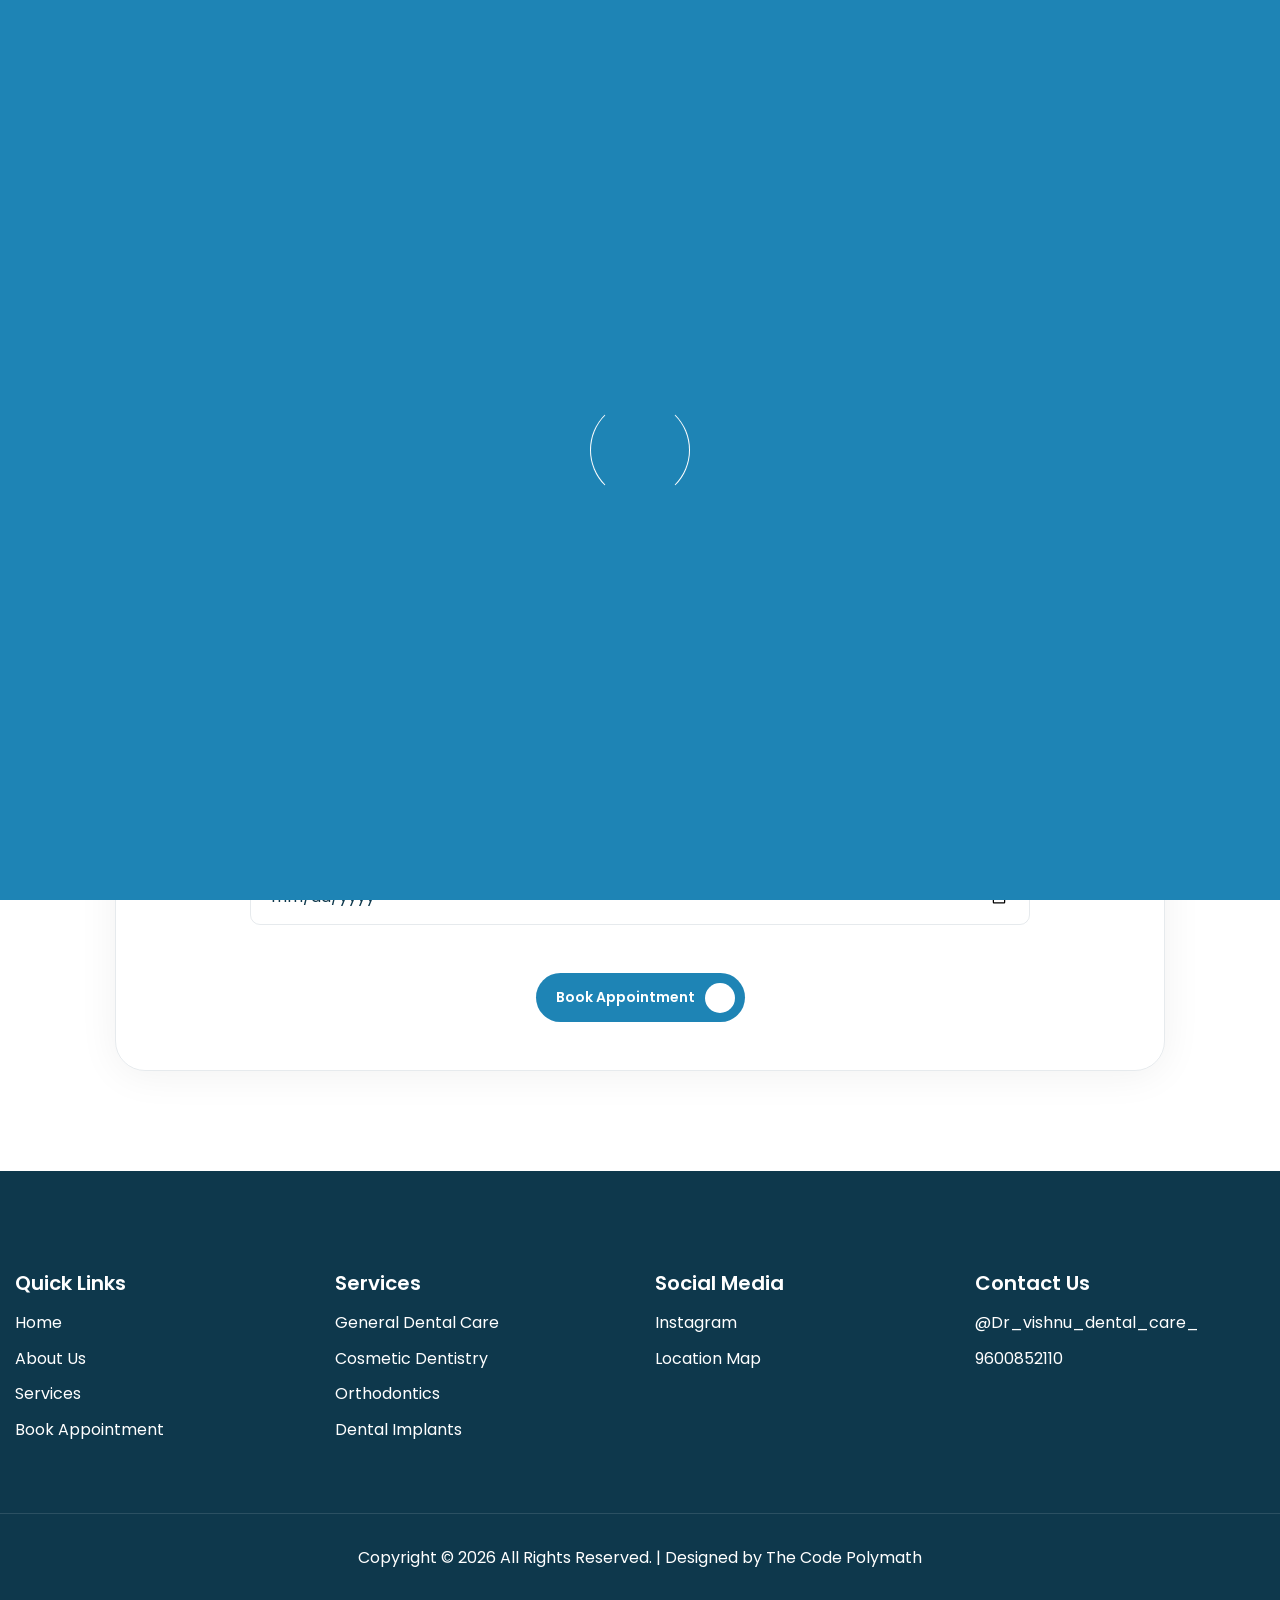
==== appointment.html @ 9f048ac0 "Add files via upload" ====
<!DOCTYPE html>
<html lang="zxx">

<head>
    <!-- Meta -->
    <meta charset="utf-8">
    <meta http-equiv="X-UA-Compatible" content="IE=edge">
    <meta name="viewport" content="width=device-width, initial-scale=1.0">
    <meta name="description" content="">
    <meta name="keywords" content="">
    <meta name="author" content="Awaiken">
    <!-- Page Title -->
    <title>Dr Vishnu Dental Care</title>
    <!-- Favicon Icon -->
    <link rel="shortcut icon" type="image/x-icon" href="images/favicon.png">
    <!-- Google Fonts Css-->
    <link rel="preconnect" href="https://fonts.googleapis.com">
    <link rel="preconnect" href="https://fonts.gstatic.com" crossorigin="">
    <link href="https://fonts.googleapis.com/css2?family=Poppins:wght@100;200;300;400;500;600;700;800&amp;display=swap"
        rel="stylesheet">
    <!-- Bootstrap Css -->
    <link href="css/bootstrap.min.css" rel="stylesheet" media="screen">
    <!-- SlickNav Css -->
    <link href="css/slicknav.min.css" rel="stylesheet">
    <!-- Swiper Css -->
    <link rel="stylesheet" href="css/swiper-bundle.min.css">
    <!-- Font Awesome Icon Css-->
    <link href="css/all.css" rel="stylesheet" media="screen">
    <!-- Animated Css -->
    <link href="css/animate.css" rel="stylesheet">
    <!-- Magnific Popup Core Css File -->
    <link rel="stylesheet" href="css/magnific-popup.css">
    <!-- Mouse Cursor Css File -->
    <link rel="stylesheet" href="css/mousecursor.css">
    <!-- Main Custom Css -->
    <link href="css/custom.css" rel="stylesheet" media="screen">
</head>

<body>

    <!-- Preloader Start -->
    <div class="preloader">
        <div class="loading-container">
            <div class="loading"></div>
            <div id="loading-icon"><img src="images/loader.svg" alt=""></div>
        </div>
    </div>
    <!-- Preloader End -->

    <!-- Header Start -->
    <header class="main-header">
        <div class="header-sticky">
            <nav class="navbar navbar-expand-lg">
                <div class="container">
                    <!-- Logo Start -->
                    <a class="navbar-brand" href="index-5.html">
                        <img src="images/logo.png" alt="Logo">
                    </a>
                    <!-- Logo End -->

                    <!-- Main Menu Start -->
                    <div class="collapse navbar-collapse main-menu">
                        <div class="nav-menu-wrapper">
                            <ul class="navbar-nav mr-auto" id="menu">
                                <li class="nav-item"><a class="nav-link" href="index-5.html">Home</a></li>
                                <li class="nav-item"><a class="nav-link" href="about.html">About Us</a></li>
                                <li class="nav-item"><a class="nav-link" href="service.html">Services</a></li>
                                <li class="nav-item"><a class="nav-link" href="gallery.html">Gallery</a></li>
                                <li class="nav-item"><a class="nav-link" href="contact.html">Contact Us</a></li>
                            </ul>
                        </div>
                        <!-- Let’s Start Button Start -->
                        <div class="header-btn d-inline-flex">
                            <a href="appointment.html" class="btn-default">Book Appointment</a>
                        </div>
                        <!-- Let’s Start Button End -->
                    </div>
                    <!-- Main Menu End -->
                    <div class="navbar-toggle"></div>
                </div>
            </nav>
            <div class="responsive-menu"></div>
        </div>
    </header>
    <!-- Header End -->

    <!-- Page Header Start -->
    <div class="page-header">
        <div class="container">
            <div class="row">
                <div class="col-lg-12">
                    <!-- Page Header Box Start -->
                    <div class="page-header-box">
                        <h1 class="text-anime-style-2" data-cursor="-opaque"><span>Make An</span> Appointment</h1>
                        <nav class="wow fadeInUp">
                            <ol class="breadcrumb">
                                <li class="breadcrumb-item"><a href="index-5.html">home</a></li>
                                <li class="breadcrumb-item active" aria-current="page">Make An Appointment</li>
                            </ol>
                        </nav>
                    </div>
                    <!-- Page Header Box End -->
                </div>
            </div>
        </div>
    </div>
    <!-- Page Header End -->

    <!-- Page Appointment Start -->
    <div class="page-book-appointment">
        <div class="container">
            <div class="book-appointment-form">
                <div class="row section-row">
                    <div class="col-lg-12">
                        <!-- Section Title Start -->
                        <div class="section-title">
                            <h3 class="wow fadeInUp">booking</h3>
                            <h2 class="text-anime-style-2" data-cursor="-opaque"><span>Book</span> Appointment</h2>
                        </div>
                        <!-- Section Title End -->
                    </div>
                </div>

                <div class="row">
                    <div class="col-lg-12">
                        <div class="appointment-form wow fadeInUp">
                            <!-- Form Start -->
                            <form id="appointmentForm" action="#" method="POST" data-toggle="validator">
                                <div class="row">
                                    <div class="form-group col-md-6 mb-4">
                                        <input type="text" name="name" class="form-control" id="name"
                                            placeholder="Enter Name" required="">
                                        <div class="help-block with-errors"></div>
                                    </div>

                                    <div class="form-group col-md-6 mb-4">
                                        <input type="email" name="email" class="form-control" id="email"
                                            placeholder="Enter Email" required="">
                                        <div class="help-block with-errors"></div>
                                    </div>

                                    <div class="form-group col-md-6 mb-4">
                                        <input type="text" name="phone" class="form-control" id="phone"
                                            placeholder="Phone Number" required="">
                                        <div class="help-block with-errors"></div>
                                    </div>

                                    <div class="form-group col-md-6 mb-4">
                                        <select name="services" class="form-control form-select" id="services"
                                            required="">
                                            <option value="" disabled="" selected="">select service</option>
                                            <option value="general_dental_care">general dental care</option>
                                            <option value="dental_implants">dental implants</option>
                                            <option value="cosmetic_dentistry">cosmetic dentistry</option>
                                            <option value="teeth_whitening">teeth whitening</option>
                                            <option value="pediatric_dental_care">pediatric dental care</option>
                                            <option value="advanced_oral_care">advanced oral care</option>
                                            <option value="comfort_dentistry">comfort dentistry</option>
                                            <option value="smile_renewal">smile renewal</option>
                                        </select>
                                        <div class="help-block with-errors"></div>
                                    </div>

                                    <div class="form-group col-md-12 mb-5">
                                        <input type="date" name="date" class="form-control" id="date" required="">
                                        <div class="help-block with-errors"></div>
                                    </div>

                                    <div class="col-md-12">
                                        <button type="submit" class="btn-default">book appointment</button>
                                        <div id="msgSubmit" class="h3 hidden"></div>
                                    </div>
                                </div>
                            </form>
                            <!-- Form End -->
                        </div>
                    </div>
                </div>
            </div>
        </div>
    </div>
    <!-- Page Appointment End -->





    <!-- Footer Start -->
    <footer class="main-footer">
        <div class="container">
            <div class="row">

                <!-- Quick Links -->
                <div class="col-lg-3 col-md-6">
                    <div class="footer-links">
                        <h3>Quick Links</h3>
                        <ul>
                            <li><a href="index-5.html">Home</a></li>
                            <li><a href="about.html">About Us</a></li>
                            <li><a href="service.html">Services</a></li>
                            <li><a href="appointment.html">Book Appointment</a></li>
                        </ul>
                    </div>
                </div>

                <!-- Services -->
                <div class="col-lg-3 col-md-6">
                    <div class="footer-links">
                        <h3>Services</h3>
                        <ul>
                            <li><a href="service.html">General Dental Care</a></li>
                            <li><a href="service.html">Cosmetic Dentistry</a></li>
                            <li><a href="service.html">Orthodontics</a></li>
                            <li><a href="service.html">Dental Implants</a></li>
                        </ul>
                    </div>
                </div>

                <!-- Social Media -->
                <div class="col-lg-3 col-md-6">
                    <div class="footer-links">
                        <h3>Social Media</h3>
                        <ul>
                            <li><a href="https://www.instagram.com/dr_vishnu_dental_care_/"
                                    target="_blank">Instagram</a></li>
                            <li><a href="https://www.google.com/maps/search/?api=1&query=12.84841838745575%2C80.20722357409325"
                                    target="_blank">Location Map</a></li>
                        </ul>
                    </div>
                </div>

                <!-- Contact -->
                <div class="col-lg-3 col-md-6">
                    <div class="footer-links">
                        <h3>Contact Us</h3>
                        <ul>
                            <li><a href="https://www.instagram.com/dr_vishnu_dental_care_/"
                                    target="_blank">@dr_vishnu_dental_care_</a></li>
                            <li><a href="tel:9600852110">9600852110</a></li>
                        </ul>
                    </div>
                </div>

            </div>


        </div>

        <!-- Footer Copyright Section Start -->
        <div class="footer-copyright">
            <div class="row">
                <div class="col-lg-12">
                    <!-- Footer Copyright Start -->
                    <div class="footer-copyright-text">
                        <p>Copyright © 2026 All Rights Reserved. | Designed by The Code Polymath</p>
                    </div>
                    <!-- Footer Copyright End -->
                </div>
            </div>
        </div>
        <!-- Footer Copyright Section End -->
        </div>
    </footer>
    <!-- Footer End -->

    <!-- Jquery Library File -->
    <script src="js/jquery-3.7.1.min.js"></script>
    <!-- Bootstrap js file -->
    <script src="js/bootstrap.min.js"></script>
    <!-- Validator js file -->
    <script src="js/validator.min.js"></script>
    <!-- SlickNav js file -->
    <script src="js/jquery.slicknav.js"></script>
    <!-- Swiper js file -->
    <script src="js/swiper-bundle.min.js"></script>
    <!-- Counter js file -->
    <script src="js/jquery.waypoints.min.js"></script>
    <script src="js/jquery.counterup.min.js"></script>
    <!-- Magnific js file -->
    <script src="js/jquery.magnific-popup.min.js"></script>
    <!-- SmoothScroll -->
    <script src="js/SmoothScroll.js"></script>
    <!-- Parallax js -->
    <script src="js/parallaxie.js"></script>
    <!-- MagicCursor js file -->
    <script src="js/gsap.min.js"></script>
    <script src="js/magiccursor.js"></script>
    <!-- Text Effect js file -->
    <script src="js/SplitText.js"></script>
    <script src="js/ScrollTrigger.min.js"></script>
    <!-- YTPlayer js File -->
    <script src="js/jquery.mb.YTPlayer.min.js"></script>
    <!-- Wow js file -->
    <script src="js/wow.js"></script>
    <!-- Main Custom js file -->
    <script src="js/function.js"></script>
    <script src="https://demo.awaikenthemes.com/assets/js/theme-panel.js"></script>

</body>

</html>
---- css/mousecursor.css ----
/*! normalize.css v7.0.0 | MIT License | github.com/necolas/normalize.css */
.cb-cursor {
	position: fixed;
	top: 0;
	left: 0;
	z-index: 150;
	contain: layout style size;
	pointer-events: none;
	will-change: transform;
	-webkit-transition: opacity 0.3s, color 0.4s;
	-o-transition: opacity 0.3s, color 0.4s;
	-moz-transition: opacity 0.3s, color 0.4s;
	transition: opacity 0.3s, color 0.4s;
}

.cb-cursor:before {
	content: "";
	position: absolute;
	top: -24px;
	left: -24px;
	display: block;
	width: 48px;
	height: 48px;
	-webkit-transform: scale(0);
	-moz-transform: scale(0);
	-ms-transform: scale(0);
	-o-transform: scale(0);
	transform: scale(0);
	background: #1E84B5;
	-webkit-border-radius: 50%;
	-moz-border-radius: 50%;
	border-radius: 50%;
	-webkit-transition: opacity 0.1s, -webkit-transform 0.3s ease-in-out;
	transition: opacity 0.1s, -webkit-transform 0.3s ease-in-out;
	-o-transition: opacity 0.1s, -o-transform 0.3s ease-in-out;
	-moz-transition: transform 0.3s ease-in-out, opacity 0.1s, -moz-transform 0.3s ease-in-out;
	transition: transform 0.3s ease-in-out, opacity 0.1s;
	transition: transform 0.3s ease-in-out, opacity 0.1s, -webkit-transform 0.3s ease-in-out, -moz-transform 0.3s ease-in-out, -o-transform 0.3s ease-in-out;
}

.cb-cursor-text {
	position: absolute;
	top: -18px;
	left: -18px;
	width: 36px;
	height: 36px;
	display: -webkit-box;
	display: -webkit-flex;
	display: -moz-box;
	display: -ms-flexbox;
	display: flex;
	-webkit-box-align: center;
	-webkit-align-items: center;
	-moz-box-align: center;
	-ms-flex-align: center;
	align-items: center;
	-webkit-box-pack: center;
	-webkit-justify-content: center;
	-moz-box-pack: center;
	-ms-flex-pack: center;
	justify-content: center;
	-webkit-transform: scale(0) rotate(10deg);
	-moz-transform: scale(0) rotate(10deg);
	-ms-transform: scale(0) rotate(10deg);
	-o-transform: scale(0) rotate(10deg);
	transform: scale(0) rotate(10deg);
	opacity: 0;
	color: white;
	font-size: 16px;
	line-height: 20px;
	text-align: center;
	letter-spacing: -0.01em;
	-webkit-transition: opacity 0.4s, -webkit-transform 0.3s;
	transition: opacity 0.4s, -webkit-transform 0.3s;
	-o-transition: opacity 0.4s, -o-transform 0.3s;
	-moz-transition: opacity 0.4s, transform 0.3s, -moz-transform 0.3s;
	transition: opacity 0.4s, transform 0.3s;
	transition: opacity 0.4s, transform 0.3s, -webkit-transform 0.3s, -moz-transform 0.3s, -o-transform 0.3s;
}

@supports (mix-blend-mode: exclusion) {
	.cb-cursor.-exclusion, .cb-cursor.-opaque {
		mix-blend-mode: exclusion;
	}
}

@supports (mix-blend-mode: exclusion) {
	.cb-cursor.-exclusion:before, .cb-cursor.-opaque:before {
		background: white;
	}
}

.cb-cursor.-normal, .cb-cursor.-text {
	mix-blend-mode: normal;
}

.cb-cursor.-normal:before, .cb-cursor.-text:before {
	background: currentColor;
}

.cb-cursor.-inverse {
	color: white;
}

.cb-cursor.-visible:before {
	-webkit-transform: scale(0.2);
	-moz-transform: scale(0.2);
	-ms-transform: scale(0.2);
	-o-transform: scale(0.2);
	transform: scale(0.2);
}

.cb-cursor.-visible.-active:before {
	-webkit-transform: scale(0.23);
	-moz-transform: scale(0.23);
	-ms-transform: scale(0.23);
	-o-transform: scale(0.23);
	transform: scale(0.23);
	-webkit-transition-duration: 0.2s;
	-moz-transition-duration: 0.2s;
	-o-transition-duration: 0.2s;
	transition-duration: 0.2s;
}

.cb-cursor.-pointer:before {
	-webkit-transform: scale(0);
	-moz-transform: scale(0);
	-ms-transform: scale(0);
	-o-transform: scale(0);
	transform: scale(0);
}

.cb-cursor.-text:before {
	background: #000;
	opacity: 0.80;
	backdrop-filter: blur(10);
	-webkit-transform: scale(1.7);
	-moz-transform: scale(1.7);
	-ms-transform: scale(1.7);
	-o-transform: scale(1.7);
	transform: scale(1.7);
}

.cb-cursor.-text .cb-cursor-text {
	opacity: 1;
	-webkit-transform: scale(1);
	-moz-transform: scale(1);
	-ms-transform: scale(1);
	-o-transform: scale(1);
	transform: scale(1);
}

.cb-cursor.-text.-active:before {
	-webkit-transform: scale(1.6);
	-moz-transform: scale(1.6);
	-ms-transform: scale(1.6);
	-o-transform: scale(1.6);
	transform: scale(1.6);
	-webkit-transition-duration: 0.2s;
	-moz-transition-duration: 0.2s;
	-o-transition-duration: 0.2s;
	transition-duration: 0.2s;
}

.cb-cursor.-opaque:before {
	-webkit-transform: scale(1.32);
	-moz-transform: scale(1.32);
	-ms-transform: scale(1.32);
	-o-transform: scale(1.32);
	transform: scale(1.32);
}

.cb-cursor.-opaque.-active:before {
	-webkit-transform: scale(1.2);
	-moz-transform: scale(1.2);
	-ms-transform: scale(1.2);
	-o-transform: scale(1.2);
	transform: scale(1.2);
}

.cb-cursor.-lg:before {
	-webkit-transform: scale(2);
	-moz-transform: scale(2);
	-ms-transform: scale(2);
	-o-transform: scale(2);
	transform: scale(2);
}

.cb-cursor.-hidden:before {
	-webkit-transform: scale(0);
	-moz-transform: scale(0);
	-ms-transform: scale(0);
	-o-transform: scale(0);
	transform: scale(0);
}

.-color-red {
	color: red;
}

.-color-green {
	color: #51c67d;
}

.cb-demo {
	background: #fff;
}

.cb-demo-content {
	display: -webkit-box;
	display: -webkit-flex;
	display: -moz-box;
	display: -ms-flexbox;
	display: flex;
	-webkit-box-align: center;
	-webkit-align-items: center;
	-moz-box-align: center;
	-ms-flex-align: center;
	align-items: center;
	-webkit-box-pack: center;
	-webkit-justify-content: center;
	-moz-box-pack: center;
	-ms-flex-pack: center;
	justify-content: center;
	height: 100vh;
}

.cb-demo-container {
	padding: 0 20px;
}

@media (min-width: 1600px) {
	.cb-demo-container {
		padding: 0 120px;
	}
}

.cb-demo-row {
	display: -webkit-box;
	display: -webkit-flex;
	display: -moz-box;
	display: -ms-flexbox;
	display: flex;
	-webkit-box-pack: center;
	-webkit-justify-content: center;
	-moz-box-pack: center;
	-ms-flex-pack: center;
	justify-content: center;
	text-align: center;
	margin: 30px 0;
}

@media (min-width: 1600px) {
	.cb-demo-row {
		margin: 60px 0;
	}
}

.cb-demo-item {
	position: relative;
	-webkit-box-flex: 1;
	-webkit-flex: 1;
	-moz-box-flex: 1;
	-ms-flex: 1;
	flex: 1;
	padding: 50px 30px;
	margin: 0 20px;
	color: #000;
}

@media (min-width: 1600px) {
	.cb-demo-item {
		padding: 90px 30px;
		margin: 0 30px;
	}
}

.cb-demo-item-title {
	position: relative;
	margin: 0 0 25px 0;
	font-size: 30px;
	font-weight: bold;
}

.cb-demo-item-text {
	position: relative;
	max-width: 70%;
	margin: 0 auto;
	color: rgba(0, 0, 0, 0.5);
	font-size: 16px;
	font-weight: 300;
	line-height: 150%;
}

.cb-demo-item:before {
	content: "";
	display: block;
	position: absolute;
	top: 0;
	left: 0;
	right: 0;
	bottom: 0;
	-webkit-border-radius: 30px;
	-moz-border-radius: 30px;
	border-radius: 30px;
	background: #f8f8f8;
	-webkit-transition: -webkit-box-shadow 0.2s;
	transition: -webkit-box-shadow 0.2s;
	-o-transition: box-shadow 0.2s;
	-moz-transition: box-shadow 0.2s, -moz-box-shadow 0.2s;
	transition: box-shadow 0.2s;
	transition: box-shadow 0.2s, -webkit-box-shadow 0.2s, -moz-box-shadow 0.2s;
}
---- css/custom.css ----
/* ----------------------------------------------------------------------------------------
* Author        : Awaiken
* Template Name : Dentaire - Dentist & Dental Clinic HTML Template
* File          : CSS File
* Version       : 1.0
* ---------------------------------------------------------------------------------------- */
/* INDEX
----------------------------------------------------------------------------------------
01. Global Variables
02. General css
03. Header css
04. Hero css
05. CTA Box css
06. About Us css
07. Our Services css
08. Why Choose Us css
09. How It Work Css
10. Our Team Css
11. Our Testiminial css
12. Our Blog Css
13. Our Contact Us css
14. Footer css
15. About us Page css
16. Services Page css
17. Service Single css
18. Blog Archive css
19. Blog Single css
20. Team Page css
21. Team Single css
22. Gallery Page css
23. Technology Page css
24. Testimonial Page css 
25. Contact us Page css
26.	FAQs Page css
27. Make Appointment Page css
28. 404 Page css
29. Responsive css
-------------------------------------------------------------------------------------- */

/************************************/
/*** 	 01. Global Variables	  ***/
/************************************/

:root {
	--primary-color: #0E384C;
	--secondary-color: #EFF8FF;
	--text-color: #527282;
	--accent-color: #1E84B5;
	--white-color: #FFFFFF;
	--divider-color: #FFFFFF1F;
	--dark-divider-color: #0E384C1A;
	--error-color: rgb(230, 87, 87);
	--default-font: "Poppins", sans-serif;
}

/************************************/
/*** 	   02. General css		  ***/
/************************************/

body {
	font-family: var(--default-font);
	font-size: 16px;
	font-weight: 400;
	line-height: 1.6em;
	color: var(--text-color);
	background-color: var(--white-color);
}

p {
	line-height: 1.8em;
	margin-bottom: 1.6em;
}

h1,
h2,
h3,
h4,
h5,
h6 {
	margin: 0;
	font-weight: 700;
	line-height: 1.2em;
	color: var(--primary-color);
}

figure {
	margin: 0;
}

img {
	max-width: 100%;
}

a {
	text-decoration: none;
}

a:hover {
	text-decoration: none;
	outline: 0;
}

a:focus {
	text-decoration: none;
	outline: 0;
}

html,
body {
	width: 100%;
	overflow-x: clip;
}

.container {
	max-width: 1300px;
}

.container,
.container-fluid,
.container-lg,
.container-md,
.container-sm,
.container-xl,
.container-xxl {
	padding-right: 15px;
	padding-left: 15px;
}

.image-anime {
	position: relative;
	overflow: hidden;
}

.image-anime:after {
	content: "";
	position: absolute;
	width: 200%;
	height: 0%;
	left: 50%;
	top: 50%;
	background-color: rgba(255, 255, 255, .3);
	transform: translate(-50%, -50%) rotate(-45deg);
	z-index: 1;
}

.image-anime:hover:after {
	height: 250%;
	transition: all 600ms linear;
	background-color: transparent;
}

.reveal {
	position: relative;
	display: -webkit-inline-box;
	display: -ms-inline-flexbox;
	display: inline-flex;
	visibility: hidden;
	overflow: hidden;
}

.reveal img,
.reveal video {
	height: 100%;
	width: 100%;
	-o-object-fit: cover;
	object-fit: cover;
	-webkit-transform-origin: left;
	transform-origin: left;
}

.row {
	margin-right: -15px;
	margin-left: -15px;
}

.row>* {
	padding-right: 15px;
	padding-left: 15px;
}

.row.no-gutters {
	margin-right: 0px;
	margin-left: 0px;
}

.row.no-gutters>* {
	padding-right: 0px;
	padding-left: 0px;
}

.btn-default {
	display: inline-block;
	font-size: 14px;
	font-weight: 600;
	line-height: 1.5em;
	color: var(--white-color);
	background: var(--accent-color);
	text-transform: capitalize;
	padding: 14px 50px 14px 20px;
	border-radius: 99px;
	border: none;
	transition: all 0.5s ease-in-out;
	position: relative;
	overflow: hidden;
	z-index: 1;
}

.btn-default:hover {
	background-color: transparent;
}

.btn-default::before {
	content: '';
	position: absolute;
	top: 50%;
	right: 0;
	bottom: 0;
	width: 30px;
	height: 30px;
	border-radius: 50%;
	background-color: var(--white-color);
	background-image: url('../images/arrow-blue.svg');
	background-repeat: no-repeat;
	background-position: center center;
	background-size: 10px auto;
	transform: translate(-10px, -50%);
	transition: all 0.4s ease-in-out;
}

.btn-default:hover:before {
	transform: translate(-10px, -50%) rotate(45deg);
	background-size: 10px auto;
}

.btn-default::after {
	content: '';
	display: block;
	position: absolute;
	top: 0;
	left: 0;
	bottom: 0;
	width: 0;
	height: 100%;
	border-radius: 99px;
	background: var(--primary-color);
	transition: all 0.4s ease-in-out;
	z-index: -1;
}

.btn-default:hover::after {
	width: 100%;
}

.btn-default.btn-highlighted:hover {
	color: var(--primary-color);
}

.btn-default.btn-highlighted:hover:before {
	background-color: var(--primary-color);
}

.btn-default.btn-highlighted::after {
	background-color: var(--white-color);
}

#magic-cursor {
	position: absolute;
	width: 10px !important;
	height: 10px !important;
	pointer-events: none;
	z-index: 1000000;
}

#ball {
	position: fixed;
	display: block;
	left: 0;
	top: 0;
	transform: translate(-50%, -50%);
	width: 8px !important;
	height: 8px !important;
	background: var(--accent-color);
	margin: 0;
	border-radius: 50%;
	pointer-events: none;
	opacity: 1 !important;
}

.preloader {
	position: fixed;
	top: 0;
	left: 0;
	right: 0;
	bottom: 0;
	z-index: 1000;
	background-color: var(--accent-color);
	display: flex;
	align-items: center;
	justify-content: center;
}

.loading-container,
.loading {
	height: 100px;
	position: relative;
	width: 100px;
	border-radius: 100%;
}

.loading-container {
	margin: 40px auto;
}

.loading {
	border: 1px solid transparent;
	border-color: transparent var(--white-color) transparent var(--white-color);
	animation: rotate-loading 1.5s linear 0s infinite normal;
	transform-origin: 50% 50%;
}

.loading-container:hover .loading,
.loading-container .loading {
	transition: all 0.5s ease-in-out;
}

#loading-icon {
	position: absolute;
	top: 50%;
	left: 50%;
	max-width: 66px;
	transform: translate(-50%, -50%);
}

@keyframes rotate-loading {
	0% {
		transform: rotate(0deg);
	}

	100% {
		transform: rotate(360deg);
	}
}

.section-row {
	margin-bottom: 60px;
}

.section-row .section-title {
	text-align: center;
	margin-bottom: 0;
}

.section-btn {
	text-align: end;
}

.section-title {
	margin-bottom: 40px;
}

.section-title h3 {
	display: inline-block;
	position: relative;
	font-size: 14px;
	font-weight: 500;
	line-height: 1.5em;
	letter-spacing: 0.2em;
	text-transform: uppercase;
	color: var(--accent-color);
	padding-left: 20px;
	margin-bottom: 10px;
}

.section-title h3::before {
	content: '';
	position: absolute;
	top: 50%;
	left: 0;
	transform: translateY(-50%);
	background: url("../images/icon-sub-heading.svg") no-repeat;
	background-position: left center;
	background-size: cover;
	width: 12px;
	height: 12px;
}

.section-title h1 {
	font-size: 54px;
	font-weight: 700;
	margin-bottom: 0;
}

.section-title h2 {
	font-size: 44px;
	font-weight: 700;
	margin-bottom: 0;
}

.section-title h1 span,
.section-title h2 span {
	color: var(--accent-color);
}

.section-title p {
	margin-top: 20px;
	margin-bottom: 0;
}

.help-block.with-errors ul {
	margin: 0;
	text-align: left;
}

.help-block.with-errors ul li {
	color: var(--error-color);
	font-weight: 500;
	font-size: 14px;
}

/************************************/
/**** 	   03. Header css		 ****/
/************************************/

header.main-header {
	background-color: var(--secondary-color);
	border-bottom: 1px solid var(--dark-divider-color);
	position: relative;
	z-index: 100;
}

header.main-header .header-sticky {
	position: relative;
	top: 0;
	z-index: 100;
}

header.main-header .header-sticky.hide {
	transform: translateY(-100%);
	transition: transform 0.3s ease-in-out;
	border-radius: 0;
}

header.main-header .header-sticky.active {
	position: fixed;
	top: 0;
	left: 0;
	right: 0;
	border-radius: 0;
	transform: translateY(0);
	background: var(--secondary-color);
	border-bottom: 1px solid var(--dark-divider-color);
	backdrop-filter: blur(30px);
}

.navbar {
	height: 110px;
}

/*.navbar-brand{
	height: 100%;
  object-fit: contain;
}

.navbar-brand img{
	height: auto;
	max-height: 58px;
	width: auto;
	max-width: 260px;
}*/

.navbar-brand {
	padding-left: 0;
	/* flush to the left edge */
	margin-left: -30px; /* shifting more to the left */
	margin-right: 2rem;
	/* breathing room before nav links */
}

.navbar-brand img {
	height: 100px;
	/* increase from current size */
	max-height: 100px;
	width: auto;
	max-width: 320px;
	object-fit: contain;
	transition: all 0.3s ease;
}

@media only screen and (max-width: 991px) {
	.navbar {
		height: 80px;
	}
	.navbar-brand {
		margin-left: 0;
	}
	.navbar-brand img {
		height: 60px;
		max-height: 60px;
	}
}

@media only screen and (max-width: 767px) {
	.navbar {
		height: 70px;
	}
	.navbar-brand img {
		height: 50px;
		max-height: 50px;
	}
}

.navbar>.container,
.navbar>.container-fluid {
	padding-left: 0;
	/* truly edge-flush */
}





.main-menu .nav-menu-wrapper {
	flex: 1;
	text-align: center;
}

.main-menu .nav-menu-wrapper>ul {
	align-items: center;
	display: inline-flex;
}

.main-menu ul li {
	margin: 0 9px;
	position: relative;
}

.main-menu ul li a {
	font-size: 16px;
	font-weight: 500;
	padding: 14px 15px !important;
	color: var(--primary-color);
	text-transform: capitalize;
	transition: all 0.3s ease-in-out;
}

.main-menu ul li.submenu>a:after {
	content: '\f107';
	font-family: 'FontAwesome';
	font-weight: 900;
	font-size: 14px;
	margin-left: 8px;
}

.main-menu ul li a:hover,
.main-menu ul li a:focus {
	color: var(--accent-color);
}

.main-menu ul ul {
	visibility: hidden;
	opacity: 0;
	transform: scaleY(0.8);
	transform-origin: top;
	padding: 0;
	margin: 0;
	list-style: none;
	width: 220px;
	border-radius: 20px;
	position: absolute;
	left: 0;
	top: 100%;
	overflow: hidden;
	background-color: var(--primary-color);
	transition: all 0.3s ease-in-out;
	text-align: left;
}

.main-menu ul li.submenu:first-child ul {
	width: 250px;
}

.main-menu ul ul ul {
	left: 100%;
	top: 0;
	text-align: left;
}

.main-menu ul ul li {
	margin: 0;
	padding: 0;
}

.main-menu ul ul li a {
	color: var(--white-color);
	padding: 8px 20px !important;
	transition: all 0.3s ease-in-out;
}

.main-menu ul li:hover>ul {
	visibility: visible;
	opacity: 1;
	transform: scaleY(1);
	padding: 5px 0;
}

.main-menu ul ul li a:hover,
.main-menu ul ul li a:focus {
	color: var(--accent-color);
	background-color: transparent;
	padding: 8px 20px 8px 23px !important;
}

.main-menu ul li.highlighted-menu {
	display: none;
}

.responsive-menu,
.navbar-toggle {
	display: none;
}

.responsive-menu {
	top: 0;
	position: relative;
}

.slicknav_btn {
	background: var(--primary-color);
	padding: 0;
	display: flex;
	align-items: center;
	justify-content: center;
	width: 38px;
	height: 38px;
	margin: 0;
	border-radius: 8px;
}

.slicknav_icon .slicknav_icon-bar {
	display: block;
	width: 100%;
	height: 3px;
	width: 22px;
	background-color: var(--white-color);
	border-radius: 6px;
	margin: 4px auto !important;
	transition: all 0.1s ease-in-out;
}

.slicknav_icon .slicknav_icon-bar:first-child {
	margin-top: 0 !important;
}

.slicknav_icon .slicknav_icon-bar:last-child {
	margin-bottom: 0 !important;
}

.navbar-toggle a.slicknav_btn.slicknav_open .slicknav_icon span.slicknav_icon-bar:nth-child(1) {
	transform: rotate(-45deg) translate(-5px, 5px);
}

.navbar-toggle a.slicknav_btn.slicknav_open .slicknav_icon span.slicknav_icon-bar:nth-child(2) {
	opacity: 0;
}

.navbar-toggle a.slicknav_btn.slicknav_open .slicknav_icon span.slicknav_icon-bar:nth-child(3) {
	transform: rotate(45deg) translate(-5px, -5px);
}

.slicknav_menu {
	position: absolute;
	width: 100%;
	padding: 0;
	background: var(--primary-color);
}

.slicknav_menu ul {
	margin: 5px 0;
}

.slicknav_menu ul ul {
	margin: 0;
}

.slicknav_nav .slicknav_row,
.slicknav_nav li a {
	position: relative;
	font-size: 16px;
	font-weight: 500;
	text-transform: capitalize;
	padding: 10px 20px;
	color: var(--white-color);
	line-height: normal;
	margin: 0;
	border-radius: 0 !important;
	transition: all 0.3s ease-in-out;
}

.slicknav_nav a:hover,
.slicknav_nav .slicknav_row:hover {
	background-color: transparent;
	color: var(--accent-color);
	padding: 10px 20px 10px 23px;
}

.slicknav_menu ul ul li a {
	padding: 10px 20px 10px 30px;
}

.slicknav_menu ul ul li a:hover {
	padding: 10px 20px 10px 33px;
}

.slicknav_arrow {
	font-size: 0 !important;
}

.slicknav_arrow:after {
	content: '\f107';
	font-family: 'FontAwesome';
	font-weight: 900;
	font-size: 12px;
	margin-left: 8px;
	color: var(--white-color);
	position: absolute;
	right: 15px;
	top: 15px;
	transition: all 0.3s ease-out;
}

.slicknav_open>a .slicknav_arrow:after {
	transform: rotate(-180deg);
	color: var(--accent-color);
}

/************************************/
/***        04. Hero css	      ***/
/************************************/

.hero {
	background: var(--secondary-color) url('../images/hero-bg.svg') no-repeat;
	background-position: center center;
	background-size: auto;
	padding: 50px 0 0;
}

.hero-content {
	padding-right: 100px;
}

.hero-content-body {
	border-bottom: 1px solid var(--dark-divider-color);
	padding-bottom: 30px;
	margin-bottom: 30px;
}

.google-rating ul {
	padding: 0;
	margin: 0;
	list-style: none;
}

.google-rating ul li {
	display: inline-block;
	text-transform: capitalize;
	color: var(--primary-color);
	margin-right: 10px;
}

.google-rating ul li:last-child {
	margin-right: 0;
}

.google-rating ul li span {
	color: #FFA800;
	margin-left: 5px;
}

.google-rating ul li i {
	font-size: 14px;
	color: #FFA800;
}

.hero-image {
	position: relative;
}

.hero-img {
	position: relative;
	z-index: 1;
}

.hero-icon-list .hero-icon-box-1 {
	position: absolute;
	top: 0px;
	right: 0;
	transform: translate(-50%, 150px);
	background-color: var(--white-color);
	border-radius: 100%;
	width: 90px;
	height: 90px;
	display: flex;
	align-items: center;
	justify-content: center;
	box-shadow: 0px 0px 40px 0px #0E384C1A;
	transition: all 0.5s ease-in-out;
	z-index: 1;
}

.hero-icon-list .hero-icon-box-2 {
	position: absolute;
	top: 50%;
	bottom: 0;
	left: 0;
	transform: translate(50%, -50%);
	background-color: var(--white-color);
	border-radius: 100%;
	width: 90px;
	height: 90px;
	display: flex;
	align-items: center;
	justify-content: center;
	box-shadow: 0px 0px 40px 0px #0E384C1A;
	transition: all 0.5s ease-in-out;
	z-index: 1;
}

.hero-icon-list .hero-icon-box-3 {
	position: absolute;
	right: 0;
	bottom: 0;
	transform: translate(-80px, -50%);
	background-color: var(--white-color);
	border-radius: 100%;
	width: 90px;
	height: 90px;
	display: flex;
	align-items: center;
	justify-content: center;
	box-shadow: 0px 0px 40px 0px #0E384C1A;
	transition: all 0.5s ease-in-out;
	z-index: 1;
}

.hero-icon-list .hero-icon-box-1:hover,
.hero-icon-list .hero-icon-box-2:hover,
.hero-icon-list .hero-icon-box-3:hover {
	background-color: transparent;
}

.hero-icon-list .hero-icon-box-1:before,
.hero-icon-list .hero-icon-box-2:before,
.hero-icon-list .hero-icon-box-3:before {
	content: '';
	display: block;
	position: absolute;
	left: 0;
	right: 0;
	top: 0;
	height: 100%;
	width: 100%;
	background-color: var(--primary-color);
	border-radius: 100px;
	transform: scale(0);
	transition: all 0.4s ease-in-out;
	height: 100%;
}

.hero-icon-list .hero-icon-box-1:hover:before,
.hero-icon-list .hero-icon-box-2:hover:before,
.hero-icon-list .hero-icon-box-3:hover:before {
	transform: scale(1);
}

.hero-icon-list .hero-icon-box-1 img,
.hero-icon-list .hero-icon-box-2 img,
.hero-icon-list .hero-icon-box-3 img {
	position: relative;
	z-index: 1;
	max-width: 56px;
	transition: all 0.3s ease-in-out;
}

.hero-icon-list .hero-icon-box-1:hover img,
.hero-icon-list .hero-icon-box-2:hover img,
.hero-icon-list .hero-icon-box-3:hover img {
	filter: brightness(0) invert(1);
}

.icon-star-image {
	position: absolute;
	top: 0;
	left: 0;
	transform: translate(50%, 50%);
}


.icon-star-image img {
	max-width: 112px;
	animation: zoom 1s linear 1s infinite;
}

@keyframes zoom {
	0% {
		transform: scale(1);
	}

	50% {
		transform: scale(0.8);
	}

	100% {
		transform: scale(1);
	}
}

.export-dantist-box {
	position: absolute;
	bottom: 0;
	left: 0;
	transform: translateY(-100px);
	background-color: var(--white-color);
	box-shadow: 0px 0px 40px 0px #00000021;
	border-radius: 14px;
	display: flex;
	align-items: center;
	padding: 10px;
	animation: exportmoveobject 3s infinite linear alternate;
	z-index: 2;
}

@keyframes exportmoveobject {
	50% {
		left: 50px;
	}
}

.export-dantist-box .icon-box {
	margin-right: 10px;
}

.export-dantist-box .icon-box img {
	max-width: 78px;
	border-radius: 14px;
}

.export-dantist-content {
	width: calc(100% - 88px);
}

.export-dantist-content h3 {
	font-size: 18px;
	font-weight: 600;
	text-transform: capitalize;
	margin-bottom: 5px;
}

.export-dantist-content p {
	font-size: 14px;
	color: var(--primary-color);
	text-transform: capitalize;
	margin: 0;
}

.hero.hero-book-appointment {
	padding: 100px 0;
}

.hero-book-appointment .appointment-form {
	box-shadow: 0px 4px 40px 0px #0000000F;
	border: 1px solid var(--dark-divider-color);
	border-radius: 30px;
	text-align: center;
	padding: 40px;
	margin-left: 100px;
}

.hero-appointment-form-title {
	margin-bottom: 30px;
}

.hero-appointment-form-title h2 {
	font-size: 36px;
	margin-bottom: 10px;
}

.hero-appointment-form-title h2 span {
	color: var(--accent-color);
}

.hero-appointment-form-title p {
	margin: 0;
}

.hero.bg-image {
	position: relative;
	background: url('../images/hero-bg.jpg') no-repeat;
	background-position: center center;
	background-size: cover;
	padding: 150px 0;
}

.hero.bg-image::before {
	content: '';
	position: absolute;
	top: 0;
	right: 0;
	bottom: 0;
	left: 0;
	background-color: var(--primary-color);
	opacity: 70%;
	width: 100%;
	height: 100%;
}

.hero.bg-image .hero-content {
	position: relative;
	text-align: center;
	width: 100%;
	max-width: 800px;
	margin: 0 auto;
	padding-right: 0;
	z-index: 1;
}

.hero.bg-image .hero-content .section-title p,
.hero.bg-image .hero-content .section-title h3,
.hero.bg-image .hero-content .section-title h1 span,
.hero.bg-image .hero-content .section-title h1 {
	color: var(--white-color);
}

.hero.bg-image .hero-content .section-title h1 {
	font-size: 80px;
}

.hero.bg-image .hero-content .section-title h3::before {
	filter: brightness(0) invert(1);
}

.hero.bg-image .hero-content .hero-content-body {
	border-bottom: 1px solid var(--divider-color);
	padding-bottom: 30px;
	margin-bottom: 30px;
}

.hero.bg-image .hero-content .google-rating ul li {
	color: var(--white-color);
}

.hero.bg-image.hero-slider {
	background: none;
	padding: 0;
}

.hero-slider-layout .hero-slide {
	position: relative;
	padding: 150px 0;
}

.hero.hero-slider .hero-slider-layout {
	position: relative;
	z-index: 2;
}

.hero-slider-layout .hero-slide::before {
	content: '';
	position: absolute;
	top: 0;
	bottom: 0;
	right: 0;
	left: 0;
	background-color: var(--primary-color);
	opacity: 70%;
	width: 100%;
	height: 100%;
	z-index: 1;
}

.hero.hero-slider .hero-slider-layout .hero-slide .hero-slider-image {
	position: absolute;
	top: 0;
	right: 0;
	left: 0;
	bottom: 0;
}

.hero.hero-slider .hero-slider-layout .hero-slide .hero-slider-image img {
	width: 100%;
	height: 100%;
	object-fit: cover;
}

.hero.hero-slider .hero-slider-layout .hero-slide .hero-content {
	position: relative;
	z-index: 2;
	width: 100%;
	max-width: 800px;
	margin: 0 auto;
}

.hero-slider-layout .swiper-pagination {
	bottom: 80px;
}

.hero-slider-layout .swiper-pagination .swiper-pagination-bullet {
	width: 15px;
	height: 15px;
	background: var(--white-color);
	opacity: 1;
	transition: all 0.3s ease-in-out;
	margin: 0 5px;
}

.hero-slider-layout .swiper-pagination .swiper-pagination-bullet-active {
	background-color: var(--accent-color);
}

.hero.bg-image.hero-video {
	position: relative;
	overflow: hidden;
}

.hero.bg-image.hero-video::before {
	content: '';
	position: absolute;
	top: 0;
	right: 0;
	bottom: 0;
	left: 0;
	background-color: var(--primary-color);
	opacity: 70%;
	width: 100%;
	height: 100%;
	z-index: 1;
}

.hero-video .hero-bg-video {
	position: absolute;
	top: 0;
	right: 0;
	left: 0;
	bottom: 0;
	width: 100%;
	height: 100%;
}

.hero-video .hero-bg-video video {
	width: 100%;
	height: 100%;
	object-fit: cover;
}

/************************************/
/***        05. CTA Box css	      ***/
/************************************/

.cta-box {
	background-color: var(--primary-color);
	padding: 50px 0;
}

.cta-box-item {
	display: flex;
	align-items: center;
	border-right: 1px solid var(--divider-color);
	margin-right: 15px;
	padding-right: 15px;
}

.cta-box .col-lg-4:nth-child(2) .cta-box-item {
	border: none;
	padding-right: 0;
	margin-right: 0;
}

.cta-box-item .icon-box {
	margin-right: 20px;
}

.cta-box-item .icon-box img {
	max-width: 40px;
}

.cta-box-content {
	width: calc(100% - 60px);
}

.cta-box-content h3 {
	font-size: 20px;
	font-weight: 600;
	text-transform: capitalize;
	color: var(--white-color);
	margin-bottom: 10px;
}

.cta-box-content p {
	color: var(--white-color);
	margin: 0;
}

.cta-box-btn {
	text-align: right;
}

/************************************/
/***       06. About Us css	      ***/
/************************************/

.about-us {
	padding: 100px 0;
}

.about-image {
	background: url('../images/about-bg-image.svg') no-repeat;
	background-position: center center;
	background-size: auto;
	position: relative;
	margin-right: 50px;
	padding-bottom: 200px;
}

.about-img-1 {
	width: 410px;
}

.about-img-2 figure,
.about-img-1 figure {
	display: block;
}

.about-img-1 img {
	aspect-ratio: 1 /0.96;
	object-fit: cover;
	border-radius: 40px;
}

.about-img-2 {
	position: absolute;
	bottom: 0;
	right: 0;
}

.about-img-2 img {
	aspect-ratio: 1 /0.72;
	object-fit: cover;
	border: 7px solid var(--white-color);
	border-radius: 40px;
}

.about-experience {
	position: absolute;
	top: 0;
	right: 0;
	transform: translate(-50%, 50%);
}

.about-experience img {
	animation: rotate 30s infinite linear;
}

@keyframes rotate {
	from {
		transform: rotate(0deg);
	}

	to {
		transform: rotate(360deg);
	}
}

.about-us-body {
	margin-bottom: 40px;
}

.about-us-body ul {
	list-style: none;
	padding: 0;
	margin: 0;
	display: flex;
	flex-wrap: wrap;
	gap: 20px;
}

.about-us-body ul li {
	position: relative;
	width: calc(50% - 10px);
	font-weight: 600;
	color: var(--primary-color);
	text-transform: capitalize;
	padding-left: 30px;
}

.about-us-body ul li:before {
	content: '\f058';
	font-family: 'Font Awesome 6 Free';
	font-weight: 900;
	font-size: 20px;
	color: var(--accent-color);
	display: inline-block;
	line-height: normal;
	position: absolute;
	top: 3px;
	left: 0;
}

/************************************/
/***     07. Our Services css	  ***/
/************************************/

.our-services {
	position: relative;
	background-image: url('../images/our-service-bg.svg'), linear-gradient(180deg, var(--secondary-color) 65%, var(--white-color) 35%);
	background-repeat: no-repeat;
	background-position: top center;
	background-size: auto;
	padding: 100px 0 0;
}

.our-services .icon-star-image {
	position: absolute;
	top: 40%;
	left: 0;
	transform: translate(-20px, -50%);
}

.service-item {
	position: relative;
	background-color: var(--white-color);
	box-shadow: 0px 4px 40px 0px #0000000F;
	border-radius: 30px;
	height: calc(100% - 30px);
	margin-bottom: 30px;
	padding: 30px;
	overflow: hidden;
	z-index: 1;
}

.service-item:before {
	content: '';
	position: absolute;
	top: 100%;
	right: 0;
	left: 0;
	background-color: var(--primary-color);
	border-radius: 0px;
	transition: all 0.4s ease-in-out;
	height: 100%;
	width: 100%;
	z-index: 0;
}

.service-item:hover:before {
	top: 0;
}

.service-item .icon-box {
	position: relative;
	z-index: 1;
	margin-bottom: 20px;
}

.service-item .icon-box img {
	max-width: 48px;
	transition: all 0.5s ease-in-out;
}

.service-item:hover .icon-box img {
	filter: brightness(0) invert(1);
}

.service-body {
	position: relative;
	z-index: 1;
	margin-bottom: 20px;
}

.service-body h3 {
	font-size: 20px;
	font-weight: 600;
	text-transform: capitalize;
	margin-bottom: 20px;
	transition: 0.5s ease-in-out;
}

.service-item:hover .service-body p,
.service-item:hover .service-body h3 {
	color: var(--white-color);
}

.service-body p {
	margin: 0;
	transition: 0.5s ease-in-out;
}

.read-more-btn {
	position: relative;
	z-index: 1;
}

.read-more-btn a {
	position: relative;
	display: inline-block;
	color: var(--accent-color);
	font-size: 14px;
	font-weight: 600;
	text-transform: capitalize;
	padding-right: 35px;
	transition: all 0.5s ease-in-out;
}

.service-item:hover .read-more-btn a {
	color: var(--white-color);
}

.service-item:hover .read-more-btn a:hover {
	color: var(--accent-color);
}

.read-more-btn a::after {
	content: '';
	position: absolute;
	top: 0;
	right: 0;
	bottom: 0;
	background-image: url("../images/arrow-white.svg");
	background-repeat: no-repeat;
	background-position: center center;
	background-size: 10px auto;
	background-color: var(--accent-color);
	border-radius: 50%;
	width: 24px;
	height: 24px;
	transition: 0.4s ease-in-out;
}

.read-more-btn a:hover:after {
	background-size: 10px auto;
	transform: rotate(45deg);
}

.services-box-footer {
	width: 100%;
	max-width: 500px;
	margin: 0 auto;
	margin-top: 30px;
	text-align: center;
}

.our-services .container-fluid {
	width: 100%;
	max-width: 1600px;
	margin: 0 auto;
}

.intro-clinic-video {
	padding: 100px 0 50px;
}

.visit-clinic {
	position: relative;
	background: url('../images/visit-clinic-bg.jpg') no-repeat;
	background-position: center center;
	background-size: auto;
	border-radius: 40px;
	padding: 150px 0;
}

.visit-clinic::before {
	content: '';
	position: absolute;
	top: 0;
	bottom: 0;
	left: 0;
	right: 0;
	background-color: var(--primary-color);
	border-radius: 40px;
	opacity: 60%;
	width: 100%;
	height: 100%;
}

.visit-clinic-content {
	width: 100%;
	max-width: 700px;
	margin: 0 auto;
	text-align: center;
}

.visit-clinic-content .section-title h3,
.visit-clinic-content .section-title h2 {
	color: var(--white-color);
}

.visit-clinic-content .section-title h3::before {
	filter: brightness(0) invert(1);
}

.visit-clinic-btn .play-btn {
	display: inline-block;
	font-size: 14px;
	font-weight: 600;
	line-height: 1.5em;
	color: var(--accent-color);
	background: var(--white-color);
	text-transform: capitalize;
	padding: 14px 50px 14px 20px;
	border-radius: 99px;
	border: none;
	transition: all 0.5s ease-in-out;
	position: relative;
	overflow: hidden;
	cursor: none;
	z-index: 1;
}

.visit-clinic-btn .play-btn:hover {
	background-color: transparent;
	color: var(--white-color);
}

.visit-clinic-btn .play-btn::before {
	content: '\f04b';
	font-family: 'Font Awesome 6 Free';
	font-size: 12px;
	font-weight: 900;
	position: absolute;
	top: 50%;
	right: 0;
	bottom: 0;
	width: 30px;
	height: 30px;
	background-color: var(--accent-color);
	color: var(--white-color);
	border-radius: 50%;
	transform: translate(-10px, -50%);
	display: flex;
	align-items: center;
	justify-content: center;
	transition: all 0.4s ease-in-out;
}

.visit-clinic-btn .play-btn:hover:before {
	background-color: var(--white-color);
	color: var(--primary-color);
}

.visit-clinic-btn .play-btn::after {
	content: '';
	display: block;
	position: absolute;
	top: 0;
	left: 0;
	bottom: 0;
	width: 0;
	height: 100%;
	border-radius: 99px;
	background: var(--primary-color);
	transition: all 0.4s ease-in-out;
	z-index: -1;
}

.visit-clinic-btn .play-btn:hover::after {
	width: 106%;
}

.our-counter {
	padding: 50px 0 70px;
}

.counter-item {
	height: calc(100% - 30px);
	margin-bottom: 30px;
}

.counter-title {
	border-bottom: 1px solid var(--dark-divider-color);
	margin-bottom: 20px;
	padding-bottom: 20px;
}

.counter-title h2 {
	font-size: 44px;
	margin-bottom: 5px;
}

.counter-title h3 {
	font-size: 20px;
	font-weight: 600;
	text-transform: capitalize;
}

.counter-content p {
	margin: 0;
}

/************************************/
/***     08. Why Choose Us css	  ***/
/************************************/

.why-choose-us {
	position: relative;
	background: var(--secondary-color) url('../images/why-choose-us-bg.svg') no-repeat;
	background-position: top center;
	background-size: auto;
	padding: 100px 0;
}

.why-choose-us .icon-star-image {
	position: absolute;
	top: 50%;
	left: 0;
	transform: translate(10px, -50%);
}

.why-choose-box-1 {
	position: relative;
	z-index: 1;
}

.why-choose-box-1 .why-choose-item {
	flex-direction: row-reverse;
}

.why-choose-box-1 .why-choose-item .icon-box {
	margin-left: 15px;
	margin-right: 0;
}

.why-choose-box-1 .why-choose-item .why-choose-content {
	text-align: right;
}

.why-choose-item {
	display: flex;
	align-items: center;
	margin-bottom: 60px;
}

.why-choose-item:last-child {
	margin-bottom: 0;
}

.why-choose-item .icon-box {
	margin-right: 15px;
}

.why-choose-item .icon-box img {
	max-width: 48px;
}

.why-choose-content {
	width: calc(100% - 63px);
}

.why-choose-content h3 {
	font-size: 20px;
	font-weight: 600;
	text-transform: capitalize;
	margin-bottom: 5px;
}

.why-choose-content p {
	margin: 0;
}

.why-choose-image {
	position: relative;
	z-index: 1;
}

/************************************/
/***     09. How It Work Css	  ***/
/************************************/

.how-it-work {
	padding: 100px 0;
}

.how-it-work-img figure {
	display: block;
}

.how-it-work-img img {
	aspect-ratio: 1 / 1.05;
	object-fit: cover;
	border-radius: 40px;
}

.how-it-work-content {
	margin-left: 25px;
}

.faq-accordion.how-work-accordion .accordion-item {
	position: relative;
	background: none;
	border-bottom: 1px solid var(--dark-divider-color);
	padding-bottom: 25px;
	margin-bottom: 25px;
}

.faq-accordion.how-work-accordion .accordion-item:last-child {
	border: none;
	margin-bottom: 0;
	padding-bottom: 0;
}

.faq-accordion.how-work-accordion .accordion-header {
	position: relative;
}

.faq-accordion.how-work-accordion .accordion-item .icon-box {
	position: absolute;
	left: 0;
	top: 4px;
}

.faq-accordion.how-work-accordion .accordion-item .icon-box img {
	max-width: 40px;
}

.faq-accordion.how-work-accordion .accordion-item .accordion-button {
	position: relative;
	color: var(--primary-color);
	font-size: 20px;
	font-weight: 600;
	text-transform: capitalize;
	border: none;
	box-shadow: none;
	padding: 5px 35px 5px 60px;
}

.faq-accordion.how-work-accordion .accordion-header .accordion-button::after,
.faq-accordion.how-work-accordion .accordion-header .accordion-button.collapsed::after {
	content: '\f077';
	position: absolute;
	top: 50%;
	right: 0;
	font-family: 'Font Awesome 6 Free';
	font-size: 20px;
	font-weight: 900;
	color: var(--primary-color);
	transform: translate(0px, -50%);
	transition: all 0.3s ease-in-out;
}

.faq-accordion.how-work-accordion .accordion-header .accordion-button.collapsed::after {
	transform: rotate(-180deg) translate(0px, 50%);
}

.faq-accordion.how-work-accordion .accordion-item .accordion-body {
	padding: 10px 35px 0px 60px;
}

.faq-accordion.how-work-accordion .accordion-item .accordion-body p {
	margin: 0;
}

/************************************/
/***      10. Our Team Css	      ***/
/************************************/

.our-team {
	position: relative;
	padding: 100px 0 70px;
	background: var(--secondary-color) url('../images/our-team-bg.svg') no-repeat;
	background-position: top center;
	background-size: auto;
}

.our-team .icon-star-image {
	position: absolute;
	top: auto;
	bottom: 0;
	left: 0;
	transform: translate(-30px, -50%);
}

.team-member-item {
	position: relative;
	height: calc(100% - 30px);
	margin-bottom: 30px;
	z-index: 1;
}

.team-image {
	position: relative;
	overflow: hidden;
	border-radius: 30px;
	margin-bottom: 20px;
}

.team-image img {
	width: 100%;
	aspect-ratio: 1/1.2;
	object-fit: cover;
	transition: all 0.5s ease-in-out;
}

.team-member-item:hover .team-image img {
	transform: scale(1.1);
}

.team-content {
	text-align: center;
}

.team-content h3 {
	font-size: 20px;
	font-weight: 600;
	text-transform: capitalize;
	margin-bottom: 5px;
}

.team-content p {
	text-transform: capitalize;
	margin: 0;
}

.team-social-icon {
	position: absolute;
	left: 0;
	right: 0;
	bottom: 0;
	margin: 0 auto;
	transform: translateY(101%);
	text-align: center;
	z-index: 1;
	transition: all 0.5s ease-in-out;
}

.team-member-item:hover .team-social-icon {
	transform: translateY(-20px);
}

.team-social-icon ul {
	display: inline-block;
	list-style: none;
	margin: 0;
	padding: 0;
}

.team-social-icon ul li {
	display: inline-block;
	text-align: center;
	margin-right: 10px;
}

.team-social-icon ul li:last-child {
	margin-right: 0;
}

.team-social-icon ul li a {
	height: 38px;
	width: 38px;
	background-color: var(--primary-color);
	border-radius: 6px;
	display: flex;
	align-items: center;
	justify-content: center;
	transition: all 0.3s ease-in-out;
}

.team-social-icon ul li a i {
	color: var(--white-color);
	font-size: 18px;
	transition: all 0.3s ease-in-out;
}

.team-social-icon ul li a:hover {
	background: var(--accent-color);
}

/************************************/
/***   11. Our Testimonials Css   ***/
/************************************/

.our-testimonials {
	padding: 100px 0;
}

.our-testimonials .section-title {
	text-align: center;
}

.testimonial-image {
	position: relative;
	padding-bottom: 90px;
	margin-right: 20px;
}

.testimonial-img img,
.testimonial-img video {
	display: block;
	width: 100%;
	aspect-ratio: 1 / 1.1;
	border-radius: 40px;
	object-fit: cover;
}

.testimonial-img video {
	background: #000;
}

.testimonial-video-caption {
	margin: 16px 0 0;
	font-size: 15px;
	line-height: 1.55;
	color: var(--text-color);
	text-align: left;
}

.testimonial-rating-box {
	position: absolute;
	background: var(--accent-color);
	border: 6px solid var(--white-color);
	border-radius: 30px;
	right: 0;
	bottom: 0;
	padding: 30px;
	max-width: 450px;
}

.rating-counter-item {
	display: flex;
	align-items: center;
	margin-bottom: 20px;
	padding-bottom: 15px;
	border-bottom: 1px solid var(--divider-color);
}

.rating-counter-item .rating-counter-number {
	min-width: 125px;
	margin-right: 20px;
}

.rating-counter-item .rating-counter-number h3 {
	color: var(--white-color);
	font-size: 44px;
}

.rating-counter-item .rating-counter-content {
	width: calc(100% - 145px);
}

.rating-counter-item .rating-counter-content p {
	color: var(--white-color);
	margin: 0;
}

.service-rating ul {
	list-style: none;
	padding: 0;
	margin: 0;
	display: flex;
	flex-wrap: wrap;
}

.service-rating ul li {
	color: var(--white-color);
	text-transform: capitalize;
	margin-right: 20px;
}

.service-rating ul li:last-child {
	margin-right: 0;
}

.service-rating ul li i {
	font-size: 14px;
	color: #FFA800;
}

.our-testimonials .swiper-wrapper {
	cursor: none;
}

.testimonial-item .testimonial-quote-image {
	margin-bottom: 30px;
}

.testimonial-item .testimonial-quote-image img {
	max-width: 50px;
}

.testimonial-item .testimonial-content {
	margin-bottom: 30px;
}

.testimonial-content p {
	color: var(--primary-color);
	font-size: 18px;
	font-weight: 500;
	margin: 0;
}

.testimonial-item .testimonial-body {
	display: flex;
	align-items: center;
}

.testimonial-body .author-image {
	margin-right: 10px;
}

.testimonial-body .author-image img {
	max-width: 64px;
	aspect-ratio: 1 / 1;
	object-fit: cover;
	border-radius: 50%;
}

.testimonial-body .author-content {
	width: calc(100% - 74px);
}

.testimonial-body .author-content h3 {
	font-size: 20px;
	font-weight: 600;
	text-transform: capitalize;
	margin-bottom: 5px;
}

.testimonial-body .author-content p {
	text-transform: capitalize;
	margin: 0;
}

.testimonial-btn {
	display: flex;
	align-items: center;
	justify-content: left;
	margin-top: 40px;
}

.testimonial-slider .testimonial-button-next,
.testimonial-slider .testimonial-button-prev {
	position: relative;
	width: 40px;
	height: 40px;
	background-color: var(--accent-color);
	border-radius: 6px;
	transition: all 0.4s ease-in-out;
}

.testimonial-slider .testimonial-button-next {
	margin-left: 20px;
}


.testimonial-slider .testimonial-button-next:hover,
.testimonial-slider .testimonial-button-prev:hover {
	background-color: var(--primary-color);
}

.testimonial-slider .testimonial-button-next::before,
.testimonial-slider .testimonial-button-prev::before {
	content: '';
	position: absolute;
	top: 0;
	bottom: 0;
	left: 0;
	right: 0;
	background: url("../images/arrow-white.svg") no-repeat center center;
	background-size: 12px auto;
	transform: rotate(45deg);
	display: flex;
	align-items: center;
	justify-content: center;
	transition: all 0.4s ease-in-out;
}

.testimonial-slider .testimonial-button-prev::before {
	transform: rotate(225deg);
}

/************************************/
/***       12. Our Blog  Css	  ***/
/************************************/

.our-blog {
	position: relative;
	padding: 100px 0 70px;
	background: var(--secondary-color) url('../images/our-blog-bg.svg') no-repeat;
	background-position: top 60px center;
	background-size: auto;
}

.our-blog .icon-star-image {
	position: absolute;
	top: 50%;
	left: 0;
	transform: translate(50%, -50%);
	z-index: 0;
}

.blog-item {
	position: relative;
	height: calc(100% - 30px);
	margin-bottom: 30px;
	z-index: 1;
}

.blog-item .post-featured-image {
	border-radius: 30px;
	overflow: hidden;
	margin-bottom: 30px;
}

.blog-item .post-featured-image a {
	cursor: none;
	display: block;
}

.blog-item .post-featured-image img {
	border-radius: 30px;
	aspect-ratio: 1 / 0.66;
	object-fit: cover;
	transition: all 0.5s ease-in-out;
}

.blog-item:hover .post-featured-image img {
	transform: scale(1.1);
}

.post-item-body {
	margin-bottom: 15px;
}

.post-item-body h2 {
	color: var(--primary-color);
	font-size: 20px;
	font-weight: 600;
	line-height: 1.5em;
	text-transform: capitalize;
	margin-bottom: 20px;
}

.post-item-body h2 a {
	color: inherit;
}

.post-item-body p {
	margin: 0;
}

.post-item-footer a.read-more-btn {
	position: relative;
	color: var(--accent-color);
	font-size: 14px;
	font-weight: 600;
	text-transform: capitalize;
	padding-right: 35px;
	transition: 0.5s ease-in-out;
}

.post-item-footer a.read-more-btn::after {
	content: '';
	position: absolute;
	top: -2px;
	right: 0;
	bottom: 0;
	background-image: url("../images/arrow-white.svg");
	background-repeat: no-repeat;
	background-position: center center;
	background-size: 10px auto;
	background-color: var(--accent-color);
	border-radius: 50%;
	width: 24px;
	height: 24px;
	transition: 0.4s ease-in-out;
}

.post-item-footer a.read-more-btn:hover::after {
	transform: rotate(45deg);
	background-color: var(--primary-color);
}

.post-item-footer a.read-more-btn:hover {
	color: var(--primary-color);
}

/************************************/
/***    13. Our Contact Us css	  ***/
/************************************/

.contact-now {
	padding: 100px 0;
}

.contact-google-map .google-map-iframe,
.contact-google-map .google-map-iframe iframe {
	width: 100%;
	height: 600px;
	border-radius: 30px;
}

.contact-google-map .google-map-iframe iframe {
	filter: grayscale(1);
	transition: all 0.3s ease-in-out;
}

.contact-google-map .google-map-iframe iframe:hover {
	filter: grayscale(0);
}

.contact-now-content {
	margin-left: 30px;
}

.contact-now-info {
	margin-bottom: 40px;
}

.contact-info-list {
	position: relative;
	padding-left: 38px;
	margin-bottom: 30px;
}

.contact-info-list:last-child {
	margin-bottom: 0;
}

.contact-info-list .icon-box {
	position: absolute;
	top: 0px;
	left: 0px;
}

.contact-info-list .icon-box img {
	width: 100%;
	max-width: 28px;
}

.contact-info-list .contact-info-content p {
	margin: 0;
}

/************************************/
/***        14. Footer css  	  ***/
/************************************/

footer.main-footer {
	padding: 100px 0 0;
	background: var(--primary-color) url('../images/footer-bg.svg') no-repeat;
	background-position: center center;
	background-size: auto;
}

.footer-logo {
	margin-bottom: 35px;
}

/*.footer-logo img{
	width: auto;
	height: auto;
	max-width: 230px;
}*/

.footer-logo img {
	max-width: 220px !important;
	max-height: 100px !important;
	height: auto;
	width: auto;
	object-fit: contain;
}

.about-footer-content p {
	color: var(--white-color);
	margin-bottom: 0;
}

.footer-links h3 {
	color: var(--white-color);
	font-size: 20px;
	font-weight: 600;
	text-transform: capitalize;
	margin-bottom: 20px;
}

.footer-links ul {
	list-style: none;
	margin: 0;
	padding: 0;
}

.footer-links ul li {
	margin-bottom: 10px;
}

.footer-links ul li:last-child {
	margin-bottom: 0;
}

.footer-links ul li a {
	color: var(--white-color);
	text-transform: capitalize;
	transition: all 0.3s ease-in-out;
}

.footer-links ul li:hover a {
	color: var(--accent-color);
}

.footer-quick-links,
.footer-social-links {
	margin-left: 50px;
}

.footer-copyright {
	border-top: 1px solid var(--divider-color);
	padding: 30px 0;
	text-align: center;
	margin-top: 60px;
}

.footer-copyright-text p {
	color: var(--white-color);
	margin: 0;
}

/************************************/
/***     15. About us Page css	  ***/
/************************************/

.page-header {
	background: var(--secondary-color) url('../images/page-header-bg.svg') no-repeat;
	background-position: center center;
	background-size: auto;
	padding: 100px 0;
}

.page-header-box h1 {
	font-size: 54px;
	font-weight: 700;
	text-align: center;
	color: var(--accent-color);
	margin-bottom: 20px;
}

.page-header-box h1 span {
	color: var(--primary-color);
}

.page-header-box ol {
	margin: 0;
	padding: 0;
	justify-content: center;
}

.page-header-box ol li.breadcrumb-item {
	font-size: 16px;
	font-weight: 500;
	color: var(--primary-color);
	text-transform: capitalize;
}

.page-header-box ol li.breadcrumb-item a {
	color: inherit;
}

.page-header-box ol .breadcrumb-item+.breadcrumb-item::before {
	color: var(--accent-color);
}

.page-about-us .about-us-body {
	margin-bottom: 0px;
}

.insurance-company-carousel {
	background: var(--secondary-color);
	padding: 60px 0;
}

.insurance-carousel-title h3 {
	font-size: 24px;
	font-weight: 600;
	text-transform: capitalize;
}

.company-carousel .swiper-wrapper .swiper-slide {
	text-align: center;
}

.company-carousel .swiper-wrapper .swiper-slide .company-logo img {
	max-width: 200px;
}

.about-how-it-work .how-it-work-content {
	margin: 0 25px 0 0;
}

.dental-process {
	padding: 100px 0 70px;
}

.dental-process .section-title {
	max-width: 560px;
	margin: 0 auto;
}

.dental-process-item {
	height: calc(100% - 30px);
	margin-bottom: 30px;
}

.dental-process-image {
	position: relative;
	margin-bottom: 30px;
	border-radius: 40px;
	overflow: hidden;
}

.dental-process-image .dental-process-img img {
	width: 100%;
	aspect-ratio: 1 / 1;
	object-fit: cover;
	filter: brightness(80%);
	border-radius: 40px;
	transition: all 0.4s ease-in-out;
}

.dental-process-item:hover .dental-process-img img {
	transform: scale(1.1);
}

.dental-process-image .dental-process-number {
	position: absolute;
	background: var(--white-color);
	border-radius: 16px;
	left: 20px;
	bottom: 20px;
	width: 50px;
	height: 50px;
	display: flex;
	align-items: center;
	justify-content: center;
	z-index: 1;
	transition: all 0.5s ease-in-out;
}

.dental-process-item:hover .dental-process-image .dental-process-number {
	background-color: transparent;
}

.dental-process-image .dental-process-number::before {
	content: '';
	display: block;
	position: absolute;
	left: 0;
	right: 0;
	top: 0;
	height: 100%;
	width: 100%;
	background-color: var(--primary-color);
	border-radius: 16px;
	transform: scale(0);
	transition: all 0.4s ease-in-out;
	height: 100%;
}

.dental-process-item:hover .dental-process-image .dental-process-number::before {
	transform: scale(1);
}

.dental-process-image .dental-process-number h3 {
	position: relative;
	z-index: 1;
	font-size: 20px;
	font-weight: 600;
	transition: all 0.4s ease-in-out;
}

.dental-process-item:hover .dental-process-number h3 {
	color: var(--white-color);
}

.dental-process-item .dental-process-content h3 {
	font-size: 20px;
	font-weight: 600;
	text-transform: capitalize;
	margin-bottom: 15px;
}

.dental-process-item .dental-process-content p {
	margin: 0;
}

.expertise-experience-content {
	margin-right: 30px;
}

.expertise-experience-body ul {
	list-style: none;
	padding: 0;
	margin: 0;
	display: flex;
	flex-wrap: wrap;
	gap: 20px;
}

.expertise-experience-body ul li {
	position: relative;
	width: calc(50% - 10px);
	font-weight: 600;
	color: var(--primary-color);
	text-transform: capitalize;
	padding-left: 30px;
}

.expertise-experience-body ul li:before {
	content: '\f058';
	font-family: 'Font Awesome 6 Free';
	font-weight: 900;
	font-size: 20px;
	color: var(--accent-color);
	display: inline-block;
	line-height: normal;
	position: absolute;
	top: 3px;
	left: 0;
}

.expertise-experience-img figure {
	display: block;
}

.expertise-experience-img img {
	width: 100%;
	aspect-ratio: 1/1;
	object-fit: cover;
	border-radius: 40px;
}

/************************************/
/***     16. Services Page css	  ***/
/************************************/

.page-services {
	padding: 100px 0 70px;
}

.page-services .service-item {
	border: 1px solid var(--dark-divider-color);
}

/************************************/
/***    17. Service Single css	  ***/
/************************************/

.page-service-single {
	padding: 100px 0;
}

.service-sidebar {
	margin-right: 25px;
	position: sticky;
	top: 20px;
}

.service-catagery-list {
	background-color: var(--secondary-color);
	border-radius: 30px;
	padding: 30px;
	margin-bottom: 40px;
}

.service-catagery-list h3 {
	font-size: 20px;
	font-weight: 600;
	text-transform: capitalize;
	margin-bottom: 30px;
}

.service-catagery-list ul {
	list-style: none;
	margin: 0;
	padding: 0;
}

.service-catagery-list ul li {
	border-bottom: 1px solid var(--dark-divider-color);
	margin-bottom: 15px;
	padding-bottom: 15px;
}

.service-catagery-list ul li:last-child {
	border: none;
	margin-bottom: 0;
	padding-bottom: 0;
}

.service-catagery-list ul li a {
	display: block;
	position: relative;
	color: var(--primary-color);
	text-transform: capitalize;
	transition: all 0.3s ease-in-out;
}

.service-catagery-list ul li:hover a {
	color: var(--accent-color);
}

.service-catagery-list ul li a::after {
	content: '';
	display: block;
	position: absolute;
	top: 50%;
	right: 0px;
	transform: translate(0px, -50%);
	background-image: url('../images/arrow-blue.svg');
	background-repeat: no-repeat;
	background-position: center center;
	background-size: 12px auto;
	width: 12px;
	height: 12px;
	transition: all 0.3s ease-in-out;
}

.service-catagery-list ul li:hover a::after {
	transform: translate(0px, -50%) rotate(45deg);
}

.sidebar-cta-box {
	background: var(--accent-color);
	border-radius: 30px;
	padding: 40px;
	text-align: center;
}

.sidebar-cta-box .icon-box {
	margin-bottom: 30px;
}

.sidebar-cta-box .icon-box img {
	max-width: 64px;
}

.sidebar-cta-box .cta-content {
	margin-bottom: 20px;
}

.sidebar-cta-box .cta-content h3 {
	color: var(--white-color);
	font-size: 36px;
	font-weight: 600;
	margin-bottom: 20px;
}

.sidebar-cta-box .cta-content p {
	color: var(--white-color);
	margin: 0;
}

.cta-contact-btn .btn-default {
	background: var(--white-color);
	color: var(--accent-color);
}

.cta-contact-btn .btn-default::before {
	background-color: var(--accent-color);
	background-image: url('../images/arrow-white.svg');
	background-repeat: no-repeat;
	background-position: center center;
	background-size: 10px auto;
}

.cta-contact-btn .btn-default:hover {
	background-color: transparent;
	color: var(--white-color);
}

.service-single-content {
	padding-bottom: 100px;
}

.service-featured-image {
	margin-bottom: 30px;
}

.service-featured-image figure {
	display: block;
}

.service-featured-image img {
	aspect-ratio: 1 / 0.61;
	object-fit: cover;
	border-radius: 40px;
}

.service-entry h2 {
	font-size: 44px;
	margin-bottom: 30px;
}

.service-entry h3 {
	font-size: 20px;
	font-weight: 600;
	text-transform: capitalize;
	margin-bottom: 30px;
}

.service-entry p {
	margin-bottom: 30px;
}

.service-entry p:last-child {
	margin-bottom: 0px;
}

.service-entry ul {
	list-style: none;
	margin: 0;
	padding: 0;
	display: flex;
	flex-wrap: wrap;
	gap: 20px;
	margin-bottom: 30px;
}

.service-entry ul li {
	position: relative;
	width: calc(50% - 10px);
	color: var(--primary-color);
	font-size: 16px;
	font-weight: 600;
	padding-left: 30px;
	text-transform: capitalize;
}

.service-entry ul li:before {
	content: '\f058';
	font-family: 'Font Awesome 6 Free';
	font-weight: 900;
	font-size: 20px;
	color: var(--accent-color);
	display: inline-block;
	line-height: normal;
	position: absolute;
	top: 2px;
	left: 0;
}

.service-entry-image {
	margin-bottom: 30px;
}

.service-entry-img-1 figure,
.service-entry-img-2 figure {
	display: block;
}

.service-entry-img-1 img,
.service-entry-img-2 img {
	aspect-ratio: 1 / 0.8;
	object-fit: cover;
	border-radius: 40px;
}

.faqs-section-title {
	margin-bottom: 60px;
}

.faqs-section-title h2 {
	font-size: 44px;
}

.service-faqs .faq-accordion .accordion-item {
	border: 2px solid var(--dark-divider-color);
	border-radius: 10px;
	margin-bottom: 20px;
}

.service-faqs .faq-accordion .accordion-item:last-child {
	margin-bottom: 0;
}

.service-faqs .faq-accordion .accordion-item .accordion-button::after,
.service-faqs .faq-accordion .accordion-item .accordion-button.collapsed::after {
	content: '';
	position: absolute;
	right: 0px;
	top: 50%;
	bottom: auto;
	transform: translate(-20px, -50%) rotate(135deg);
	background-image: url("../images/arrow-white.svg");
	background-repeat: no-repeat;
	background-position: center center;
	background-size: 8px auto;
	border-radius: 50%;
	background-color: var(--accent-color);
	display: flex;
	align-items: center;
	justify-content: center;
	width: 24px;
	height: 24px;
	padding: 0;
	transition: all 0.3s ease-in-out;
}

.service-faqs .faq-accordion .accordion-item .accordion-button.collapsed::after {
	transform: translate(-20px, -50%) rotate(45deg);
}

.service-faqs .accordion-header .accordion-button {
	font-size: 20px;
	font-weight: 600;
	line-height: 1.2em;
	text-transform: capitalize;
	padding: 15px 50px 15px 20px;
}

.service-faqs .accordion-body {
	padding: 0 20px 20px 20px;
}

.service-faqs .accordion-body p {
	margin: 0;
}

/************************************/
/***    18. Blog Archive css	  ***/
/************************************/

.page-blog {
	padding: 100px 0;
}

.page-blog .blog-item {
	height: calc(100% - 40px);
	margin-bottom: 40px;
}

.post-pagination {
	margin-top: 30px;
	text-align: center;
}

.post-pagination ul {
	justify-content: center;
	padding: 0;
	margin: 0;
}

.post-pagination ul li a,
.post-pagination ul li span {
	display: flex;
	text-decoration: none;
	justify-content: center;
	align-items: center;
	background: var(--secondary-color);
	color: var(--primary-color);
	border-radius: 6px;
	width: 40px;
	height: 40px;
	margin: 0 5px;
	font-weight: 700;
	line-height: 1em;
	transition: all 0.3s ease-in-out;
}

.post-pagination ul li.active a,
.post-pagination ul li a:hover {
	background: var(--accent-color);
	color: var(--white-color);
}

/************************************/
/***     19. Blog Single css	  ***/
/************************************/

.page-single-post {
	padding: 100px 0;
}

.post-single-meta ol li.breadcrumb-item {
	font-size: 18px;
}

.post-single-meta ol li i {
	font-size: 18px;
	color: var(--accent-color);
	margin-right: 5px;
}

.post-image {
	position: relative;
	margin-bottom: 30px;
}

.post-image figure {
	display: block;
}

.post-image figure,
.post-image img {
	aspect-ratio: 1 / 0.50;
	object-fit: cover;
	border-radius: 40px;
}

.post-content {
	width: 100%;
	max-width: 1100px;
	margin: 0 auto;
}

.post-entry {
	border-bottom: 1px solid var(--dark-divider-color);
	padding-bottom: 30px;
	margin-bottom: 30px;
}

.post-entry:after {
	content: '';
	display: block;
	clear: both;
}

.post-entry a {
	color: var(--accent-color);
}

.post-entry h1,
.post-entry h2,
.post-entry h3,
.post-entry h4,
.post-entry h5,
.post-entry h6 {
	margin: 0 0 0.6em;
}

.post-entry h1 {
	font-size: 54px;
}

.post-entry h2 {
	font-size: 44px;
}

.post-entry h3 {
	font-size: 40px;
}

.post-entry h4 {
	font-size: 30px;
}

.post-entry h5 {
	font-size: 24px;
}

.post-entry h6 {
	font-size: 18px;
}

.post-entry p {
	margin-bottom: 20px;
}

.post-entry p:last-child {
	margin-bottom: 0;
}

.post-entry p strong {
	color: var(--primary-color);
	font-size: 18px;
	font-weight: 600;
}

.post-entry ol {
	margin: 0 0 30px;
}

.post-entry ol li {
	margin-bottom: 20px;
	font-size: 18px;
	font-weight: 600;
	color: var(--text-color);
}

.post-entry ul {
	padding: 0;
	margin: 20px 0 20px;
	padding-left: 20px;
}

.post-entry ul li {
	font-size: 18px;
	font-weight: 500;
	color: var(--primary-color);
	position: relative;
	margin-bottom: 18px;
}

.post-entry ul li:last-child {
	margin-bottom: 0;
}

.post-entry ul ul,
.post-entry ul ol,
.post-entry ol ol,
.post-entry ol ul {
	margin-top: 20px;
	margin-bottom: 0;
}

.post-entry ul ul li:last-child,
.post-entry ul ol li:last-child,
.post-entry ol ol li:last-child,
.post-entry ol ul li:last-child {
	margin-bottom: 0;
}

.post-entry blockquote {
	background: var(--secondary-color) url(../images/icon-blockquote.svg) no-repeat 35px 40px;
	background-size: 45px;
	border-radius: 40px;
	padding: 30px 30px 30px 100px;
	margin-bottom: 30px;
}

.post-entry blockquote p {
	color: var(--primary-color);
	font-size: 22px;
	font-weight: 600;
}

.post-entry blockquote p:last-child {
	margin-bottom: 0;
}

.tag-links {
	font-size: 22px;
	font-weight: 600;
	color: var(--primary-color);
	display: inline-block;
}

.post-tags .tag-links a {
	display: inline-block;
	font-size: 18px;
	font-weight: 500;
	text-transform: capitalize;
	background-color: var(--accent-color);
	color: var(--white-color);
	border-radius: 6px;
	padding: 8px 20px;
	margin-left: 10px;
	margin-bottom: 10px;
	transition: all 0.3s ease-in-out;
}

.post-tags .tag-links a:hover {
	background: var(--primary-color);
}

.post-social-sharing {
	text-align: right;
}

.post-social-sharing ul {
	list-style: none;
	padding: 0;
	margin: 0;
}

.post-social-sharing ul li {
	display: inline-block;
	margin-right: 10px;
}

.post-social-sharing ul li:last-child {
	margin-right: 0;
}

.post-social-sharing ul li a {
	display: flex;
	align-items: center;
	justify-content: center;
	text-align: center;
	background-color: var(--accent-color);
	color: var(--white-color);
	border-radius: 6px;
	width: 38px;
	height: 38px;
	transition: all 0.3s ease-in-out;
}

.post-social-sharing ul li:hover a {
	background-color: var(--primary-color);
}

.post-social-sharing ul li a i {
	font-size: 18px;
	color: inherit;
	transition: all 0.3s ease-in-out;
}

.post-social-sharing ul li:hover a i {
	color: var(--secondry-color);
}

/************************************/
/***      20. Team Page css  	  ***/
/************************************/

.page-team {
	padding: 100px 0 70px;
}

/************************************/
/***   21. Team Single Page css	  ***/
/************************************/

.page-team-single {
	padding: 100px 0 25px;
}

.page-team-single .row {
	background-color: var(--primary-color);
	border-radius: 35px 30px 30px 35px;
}

.team-member-image {
	height: 100%;
}

.team-member-image figure {
	height: 100%;
}

.team-member-image img {
	width: 100%;
	height: 100%;
	aspect-ratio: 1 / 1;
	object-fit: cover;
	border-radius: 30px 0 0 30px;
}

.team-member-details {
	margin-left: 30px;
	height: 100%;
	padding: 50px 30px;
}

.member-detail-header {
	margin-bottom: 40px;
}

.member-detail-header h2 {
	font-size: 32px;
	color: var(--white-color);
	margin-bottom: 10px;
}

.member-detail-header p {
	font-size: 18px;
	text-transform: capitalize;
	color: var(--white-color);
	margin: 0;
}

.member-detail-content {
	margin-bottom: 40px;
}

.member-detail-content p {
	font-size: 18px;
	text-transform: capitalize;
	color: var(--white-color);
}

.member-detail-content p:last-child {
	margin-bottom: 0;
}

.member-detail-body {
	margin-bottom: 40px;
}

.member-detail-body ul {
	list-style: none;
	margin: 0;
	padding: 0;
}

.member-detail-body ul li {
	font-size: 18px;
	color: var(--white-color);
	display: flex;
	margin-bottom: 15px;
}

.member-detail-body ul li:last-child {
	margin-bottom: 0;
}

.member-detail-body ul li span {
	width: 30%;
	font-weight: 500;
}

.member-social-list ul {
	list-style: none;
	padding: 0;
	margin: 0;
}

.member-social-list ul li {
	display: inline-block;
	margin-right: 20px;
}

.member-social-list ul li a {
	display: flex;
	align-items: center;
	justify-content: center;
	text-align: center;
	color: var(--white-color);
	transition: all 0.2s ease-in-out;
}

.member-social-list ul li:hover a {
	color: var(--accent-color);
}

.member-social-list ul li a i {
	font-size: 20px;
	color: inherit;
	transition: all 0.3s ease-in-out;
}

.about-member-details {
	padding: 25px 0 100px;
}

.about-member-info {
	border: 1px solid var(--dark-divider-color);
	border-radius: 30px;
	padding: 40px;
	margin-bottom: 30px;
}

.member-info-title {
	margin-bottom: 30px;
}

.member-info-title h2 {
	font-size: 32px;
	text-transform: capitalize;
}

.member-info-content p:last-child {
	margin-bottom: 0;
}

.member-winning-awards {
	border: 1px solid var(--dark-divider-color);
	border-radius: 30px;
	padding: 40px;
}

.winning-awards-content {
	margin-bottom: 30px;
}

.winning-awards-content h2 {
	font-size: 32px;
	text-transform: capitalize;
	margin-bottom: 30px;
}

.winning-awards-content p:last-child {
	margin-bottom: 0;
}

.winning-awards-box .row .col-6 {
	padding: 0;
}

.winning-awards-box {
	text-align: center;
}

.winning-award-img img {
	max-height: 135px;
}

.winning-award-img.img-box-1 {
	border-right: 1px solid var(--dark-divider-color);
	border-bottom: 1px solid var(--dark-divider-color);
	padding-bottom: 35px;
}

.winning-award-img.img-box-2 {
	border-bottom: 1px solid var(--dark-divider-color);
	padding-bottom: 35px;
}

.winning-award-img.img-box-3 {
	padding-top: 35px;
	border-right: 1px solid var(--dark-divider-color);
}

.winning-award-img.img-box-4 {
	padding-top: 35px;
}

.team-member-skills {
	border: 1px solid var(--dark-divider-color);
	border-radius: 30px;
	padding: 40px;
	margin-bottom: 30px;
}

.member-skills-title {
	margin-bottom: 30px;
}

.member-skills-title h2 {
	font-size: 32px;
	text-transform: capitalize;
}

.team-member-skills .skills-progress-bar {
	margin-bottom: 35px;
}

.team-member-skills .skills-progress-bar:last-child {
	margin-bottom: 0;
}

.skillbar .skill-data {
	display: flex;
	justify-content: space-between;
	margin-bottom: 15px;
}

.skillbar .skill-data .skill-title {
	font-size: 20px;
	font-weight: 500;
	color: var(--primary-color);
	text-transform: capitalize;
}

.skillbar .skill-data .skill-no {
	font-size: 22px;
	font-weight: 500;
	color: var(--primary-color);
	margin-left: 20px;
}

.skillbar .skill-progress {
	width: 100%;
	height: 10px;
	background: var(--secondary-color);
	border-radius: 99px;
	position: relative;
}

.skillbar .skill-progress .count-bar {
	position: absolute;
	top: 0;
	left: 0;
	bottom: 0;
	background-color: var(--accent-color);
	border-radius: 99px;
}

.team-sidebar-cta {
	position: relative;
	background: var(--white-color);
	padding: 40px;
	border: 1px solid var(--dark-divider-color);
	border-radius: 30px;
	z-index: 1;
}

.cta-info-content {
	display: flex;
}

.cta-info-content .icon-box {
	position: relative;
	background: var(--accent-color);
	border-radius: 10px;
	width: 60px;
	height: 60px;
	display: flex;
	align-items: center;
	justify-content: center;
	margin-right: 20px;
	overflow: hidden;
}

.cta-info-content .icon-box:before {
	content: '';
	position: absolute;
	left: 0;
	right: 0;
	top: 100%;
	border-radius: 0px;
	background-color: var(--primary-color);
	transition: all 0.4s ease-in-out;
	height: 100%;
}

.cta-info-content:hover .icon-box:before {
	top: 0;
}

.cta-info-content .icon-box img {
	position: relative;
	z-index: 1;
	max-width: 35px;
}

.cta-info-content .cta-content {
	width: calc(100% - 80px);
}

.cta-info-content .cta-content h3 {
	font-size: 20px;
	font-weight: 600;
	text-transform: capitalize;
	margin-bottom: 20px;
}

.cta-info-content .cta-content p {
	margin-bottom: 30px;
}

/************************************/
/***     22. Gallery Page css	  ***/
/************************************/

.our-gallery-page {
	padding: 100px 0 70px;
}

.photo-gallery {
	margin-bottom: 30px;
	border-radius: 20px;
	overflow: hidden;
}

.photo-gallery a {
	cursor: none;
}

.photo-gallery figure {
	position: relative;
}

.photo-gallery figure::before {
	content: '';
	position: absolute;
	top: 0;
	left: 0;
	right: 0;
	bottom: 0;
	background-color: var(--primary-color);
	border-radius: 20px;
	opacity: 0%;
	visibility: hidden;
	width: 100%;
	height: 100%;
	z-index: 1;
	transform: scale(0);
	transition: all 0.4s ease-in-out;
}

.photo-gallery:hover figure::before {
	opacity: 80%;
	visibility: visible;
	transform: scale(1);
}

.photo-gallery figure::after {
	content: '';
	position: absolute;
	top: 50%;
	left: 0;
	right: 0;
	bottom: 0;
	transform: translateY(-50%);
	width: 65px;
	height: 65px;
	margin: 0 auto;
	background: var(--accent-color) url("../images/icon-eye.svg") no-repeat;
	background-position: center center;
	background-size: 40px auto;
	border-radius: 50%;
	z-index: 1;
	opacity: 0;
	visibility: hidden;
	transition: all 0.5s ease-in-out;
}

.photo-gallery:hover figure::after {
	opacity: 1;
	visibility: visible;
}

.photo-gallery img {
	position: relative;
	aspect-ratio: 1 / 0.95;
	object-fit: cover;
	border-radius: 20px;
}

.mfp-arrow-left:before,
.mfp-arrow-right:before {
	border: none;
}

.mfp-arrow-left:after {
	border-right: 13px solid var(--accent-color);
	opacity: 1;
}

.mfp-arrow-right:after {
	border-left: 13px solid var(--accent-color);
	opacity: 1;
}

/************************************/
/***    23. Technology Page css	  ***/
/************************************/

.page-techonology {
	padding: 100px 0;
}

.page-techonology .row.techonology-item {
	margin-bottom: 100px;
}

.page-techonology .row.techonology-item:last-child {
	margin-bottom: 0;
}

.page-techonology .row.techonology-item:nth-child(even) {
	flex-direction: row-reverse;
}

.techonology-image-box {
	display: flex;
	gap: 20px;
}

.techonology-image-1,
.techonology-image-2 {
	width: 100%;
}

.techonology-image-box figure {
	display: block;
}

.techonology-image-box img {
	width: 100%;
	aspect-ratio: 1 / 1.2;
	object-fit: cover;
	border-radius: 40px;
}

.techonology-content .section-title {
	margin-bottom: 0;
}

.techonology-content .section-title h2 {
	width: 100%;
	max-width: 500px;
}

/************************************/
/***   24. Testimonial Page css	  ***/
/************************************/

.page-testimonials {
	padding: 100px 0 70px;
}

.testimonial-box-item {
	background: var(--white-color);
	box-shadow: 0px 4px 40px 0px #0000000F;
	border: 1px solid var(--dark-divider-color);
	border-radius: 30px;
	height: calc(100% - 30px);
	margin-bottom: 30px;
	padding: 30px;
}

.testimonial-box-item .testimonial-box-header {
	margin-bottom: 20px;
}

.testimonial-quote-img {
	margin-bottom: 20px;
}

.testimonial-quote-img img {
	max-width: 32px;
}

.testimonial-box-header .testimonial-rating {
	margin-bottom: 20px;
}

.testimonial-box-header .testimonial-rating i {
	font-size: 16px;
	color: #F5A200;
	margin-right: 5px;
}

.testimonial-box-header .testimonial-box-content p {
	margin: 0;
}

.testimonial-box-body {
	display: flex;
	align-items: center;
}

.testimonial-box-body .author-box-image {
	width: 56px;
	height: 56px;
	margin-right: 10px;
}

.testimonial-box-body .author-box-image img {
	width: 56px;
	height: 56px;
	aspect-ratio: 1/1;
	object-fit: cover;
	border-radius: 50%;
}

.testimonial-box-body .author-box-content h3 {
	font-size: 20px;
	font-weight: 600;
	text-transform: capitalize;
}

.testimonial-box-body .author-box-content {
	width: calc(100% - 66px);
}

.testimonial-box-body .author-box-content p {
	text-transform: capitalize;
	margin: 0;
}

/************************************/
/***   25. Contact us Page css	  ***/
/************************************/

.page-contact {
	padding: 100px 0 50px;
}

.contact-us-content {
	margin-right: 30px;
}

.contact-us-item {
	border: 1px solid var(--dark-divider-color);
	border-radius: 30px;
	padding: 30px;
	box-shadow: 0px 4px 40px 0px #0000000F;
	height: calc(100% - 30px);
	margin-bottom: 30px;
}

/* .contact-us-content .col-md-6:nth-last-child(-n + 2) .contact-us-item{
	height: auto;
	margin-bottom: 0;
} */

.contact-us-item .icon-box {
	background: var(--secondary-color);
	border-radius: 100px;
	height: 52px;
	width: 52px;
	display: flex;
	align-items: center;
	justify-content: center;
	margin-bottom: 20px;
}

.contact-us-item .icon-box img {
	max-width: 30px;
}

.contact-us-item .contact-info-content h3 {
	font-size: 20px;
	font-weight: 600;
	text-transform: capitalize;
	margin-bottom: 20px;
}

.contact-us-item .contact-info-content p {
	width: 100%;
	max-width: 220px;
	margin: 0;
}

.google-map-iframe,
.google-map-iframe iframe {
	width: 100%;
	height: 735px;
	border-radius: 30px;
}

.contact-us-form {
	padding: 50px 0 100px;
}

.contact-us-img figure {
	display: block;
}

.contact-us-img img {
	width: 100%;
	aspect-ratio: 1 / 1.05;
	object-fit: cover;
	border-radius: 40px;
}

.contact-form {
	margin-left: 30px;
}

.contact-form .form-control {
	padding: 15px 20px;
	background-color: transparent;
	border: 1px solid var(--dark-divider-color);
	border-radius: 10px;
	color: var(--primary-color);
	box-shadow: none;
}

/************************************/
/***      26. FAQs Page css 	  ***/
/************************************/

.page-faqs {
	padding: 100px 0;
}

.faq-sidebar {
	position: sticky;
	top: 20px;
	margin-right: 20px;
}

.faq-catagery-list {
	background-color: var(--secondary-color);
	border-radius: 30px;
	padding: 30px;
}

.faq-catagery-list ul {
	list-style: none;
	margin: 0;
	padding: 0;
}

.faq-catagery-list ul li {
	position: relative;
	border-bottom: 1px solid var(--dark-divider-color);
	margin-bottom: 20px;
	padding-bottom: 20px;
	padding-right: 25px;
}

.faq-catagery-list ul li:last-child {
	border-bottom: 0;
	margin-bottom: 0;
	padding-bottom: 0;
}

.faq-catagery-list ul li:before {
	position: absolute;
	content: '';
	top: 0;
	right: 0;
	bottom: 0;
	transform: translateY(6px);
	background: url('../images/arrow-blue.svg') no-repeat center center;
	background-size: 12px auto;
	width: 14px;
	height: 14px;
	transition: all 0.3s ease-in-out;
}

.faq-catagery-list ul li:hover:before {
	transform: translateY(6px) rotate(45deg);
}

.faq-catagery-list ul li a {
	color: var(--primary-color);
	text-transform: capitalize;
	transition: all 0.3s ease-in-out;
}

.faq-catagery-list ul li:hover a {
	color: var(--accent-color);
}

.page-faqs .faqs-section {
	margin-bottom: 60px;
}

.page-faqs .faqs-section:last-child {
	margin-bottom: 0;
}

.page-faqs .faqs-section-title {
	margin-bottom: 30px;
}

.page-faqs .faq-accordion .accordion-item {
	border: 2px solid var(--dark-divider-color);
	border-radius: 10px;
	margin-bottom: 20px;
}

.page-faqs .faq-accordion .accordion-item:last-child {
	margin-bottom: 0;
}

.page-faqs .faq-accordion .accordion-item .accordion-button::after,
.page-faqs .faq-accordion .accordion-item .accordion-button.collapsed::after {
	content: '';
	position: absolute;
	right: 0px;
	top: 50%;
	bottom: auto;
	transform: translate(-20px, -50%) rotate(135deg);
	background-image: url("../images/arrow-white.svg");
	background-repeat: no-repeat;
	background-position: center center;
	background-size: 8px auto;
	border-radius: 50%;
	background-color: var(--accent-color);
	display: flex;
	align-items: center;
	justify-content: center;
	width: 24px;
	height: 24px;
	padding: 0;
	transition: all 0.3s ease-in-out;
}

.page-faqs .faq-accordion .accordion-item .accordion-button.collapsed::after {
	transform: translate(-20px, -50%) rotate(45deg);
}

.page-faqs .accordion-header .accordion-button {
	font-size: 20px;
	font-weight: 600;
	line-height: 1.2em;
	text-transform: capitalize;
	padding: 15px 50px 15px 20px;
}

.page-faqs .accordion-body {
	padding: 0 20px 20px 20px;
}

.page-faqs .accordion-body p {
	margin: 0;
}

/***************************************/
/***  27. Make Appointment Page css  ***/
/***************************************/

.page-book-appointment {
	padding: 100px 0;
}

.page-book-appointment .book-appointment-form {
	max-width: 1050px;
	margin: 0 auto;
	box-shadow: 0px 4px 40px 0px #0000000F;
	border: 1px solid var(--dark-divider-color);
	border-radius: 30px;
	padding: 40px;
}

.book-appointment-form .section-title {
	text-align: center;
}

.book-appointment-form .appointment-form {
	width: 100%;
	max-width: 780px;
	margin: 0 auto;
	text-align: center;
}

.appointment-form .form-control {
	padding: 15px 20px;
	background-color: transparent;
	border: 1px solid var(--dark-divider-color);
	border-radius: 10px;
	color: var(--primary-color);
	box-shadow: none;
}

/************************************/
/*** 	   28. 404 Page css       ***/
/************************************/

.error-page {
	padding: 100px 0;
}

.error-page-image {
	text-align: center;
	margin-bottom: 30px;
}

.error-page .error-page-content {
	text-align: center;
}

.error-page-content-heading {
	margin-bottom: 30px;
}

.error-page-content-heading h2 {
	font-size: 44px;
}

.error-page-content-heading h2 span {
	color: var(--accent-color);
}

.error-page-content-body p {
	margin-bottom: 30px;
}

/************************************/
/***     29. responsive css       ***/
/************************************/

@media only screen and (max-width: 1024px) {

	.navbar {
		padding: 16px 0px;
	}

	.main-menu ul li {
		margin: 0;
	}
}

@media only screen and (max-width: 991px) {

	#magic-cursor {
		display: none !important;
	}

	.slicknav_nav li,
	.slicknav_nav ul {
		display: block;
	}

	.responsive-menu,
	.navbar-toggle {
		display: block;
	}

	.navbar-brand {
		margin-left: 0;
	}

	.section-row {
		margin-bottom: 40px;
	}

	.section-title {
		margin-bottom: 30px;
	}

	.section-title h1 {
		font-size: 44px;
	}

	.section-title h2 {
		font-size: 36px;
	}

	.section-title p {
		margin-top: 15px;
	}

	.section-btn {
		text-align: left;
		margin-top: 20px;
	}

	.hero-content {
		padding-right: 0px;
		margin-bottom: 30px;
	}

	.hero-content-body {
		padding-bottom: 20px;
		margin-bottom: 20px;
	}

	.hero-image {
		width: 100%;
		max-width: 600px;
		margin: 0 auto;
	}

	.hero-img {
		text-align: center;
	}

	.hero-img img {
		max-width: 60%;
	}

	.export-dantist-box {
		transform: translateY(-50px);
	}

	.export-dantist-box .icon-box img {
		max-width: 58px;
	}

	.export-dantist-content {
		width: calc(100% - 68px);
	}

	.hero-icon-list .hero-icon-box-1 {
		top: 60px;
		right: 60px;
		transform: translate(-50%, 50%);
		width: 70px;
		height: 70px;
	}

	.hero-icon-list .hero-icon-box-2 {
		top: 50%;
		bottom: 0;
		left: 100px;
		transform: translate(50%, -50%);
		width: 70px;
		height: 70px;
	}

	.hero-icon-list .hero-icon-box-2 {
		top: 50%;
		bottom: 0;
		left: 100px;
		transform: translate(50%, -50%);
		width: 70px;
		height: 70px;
	}

	.hero-icon-list .hero-icon-box-3 {
		right: 0;
		bottom: 0;
		transform: translate(-100px, -50%);
		width: 70px;
		height: 70px;
	}

	.hero-icon-list .hero-icon-box-1 img,
	.hero-icon-list .hero-icon-box-2 img,
	.hero-icon-list .hero-icon-box-3 img {
		max-width: 40px;
	}

	.hero.hero-book-appointment {
		padding: 50px 0;
	}

	.hero-book-appointment .appointment-form {
		padding: 30px;
		margin-left: 0px;
	}

	.hero-appointment-form-title h2 {
		font-size: 32px;
	}

	.hero.bg-image {
		padding: 100px 0;
	}

	.hero.bg-image .hero-content .section-title h1 {
		font-size: 60px;
	}

	.hero-slider-layout .hero-slide {
		padding: 100px 0;
	}

	.hero-slider-layout .swiper-pagination {
		bottom: 40px;
	}

	.cta-box {
		padding: 25px 0;
	}

	.cta-box-btn {
		text-align: center;
		margin-top: 30px;
	}

	.cta-box-content h3 {
		font-size: 18px;
	}

	.about-us {
		padding: 50px 0;
	}

	.about-image {
		max-width: 560px;
		margin-right: 0px;
		margin: 0 auto;
		margin-bottom: 30px;
		padding-bottom: 150px;
	}

	.about-us-body {
		margin-bottom: 30px;
	}

	.our-services {
		padding: 50px 0 0;
	}

	.service-item {
		padding: 20px;
	}

	.service-item .icon-box {
		margin-bottom: 15px;
	}

	.service-body {
		margin-bottom: 15px;
	}

	.service-body h3 {
		margin-bottom: 15px;
	}

	.services-box-footer {
		margin-top: 10px;
		text-align: center;
	}

	.intro-clinic-video {
		padding: 50px 0 25px;
	}

	.visit-clinic {
		padding: 100px 0;
	}

	.visit-clinic-content {
		max-width: 550px;
	}

	.our-counter {
		padding: 25px 0 20px;
	}

	.counter-title h2 {
		font-size: 36px;
	}

	.counter-title {
		margin-bottom: 15px;
		padding-bottom: 15px;
	}

	.why-choose-us {
		padding: 50px 0;
		background-position: center left;
	}

	.why-choose-us .icon-star-image {
		transform: translate(10px, 50%);
	}

	.why-choose-box-1 .why-choose-item {
		flex-direction: row;
	}

	.why-choose-box-1 .why-choose-item .icon-box {
		margin-left: 0px;
		margin-right: 15px;
	}

	.why-choose-box-1 .why-choose-item .why-choose-content {
		text-align: left;
	}

	.why-choose-item {
		margin-bottom: 30px;
	}

	.why-choose-image {
		margin-top: 30px;
		text-align: center;
	}

	.how-it-work {
		padding: 50px 0;
	}

	.how-it-work-img {
		margin-bottom: 30px;
	}

	.how-it-work-img img {
		aspect-ratio: 1 / 0.85;
	}

	.how-it-work-content {
		margin-left: 0px;
	}

	.faq-accordion.how-work-accordion .accordion-item {
		padding-bottom: 20px;
		margin-bottom: 20px;
	}

	.faq-accordion.how-work-accordion .accordion-item .icon-box {
		top: 0px;
	}

	.our-team {
		padding: 50px 0 20px;
	}

	.our-testimonials {
		padding: 50px 0;
	}

	.testimonial-image {
		width: 100%;
		max-width: 600px;
		margin: 0 auto;
		margin-bottom: 30px;
	}

	.testimonial-img {
		text-align: center;
	}

	.testimonial-rating-box {
		max-width: 420px;
		padding: 20px;
	}

	.rating-counter-item {
		margin-bottom: 15px;
	}

	.rating-counter-item .rating-counter-number {
		min-width: 100px;
	}

	.rating-counter-item .rating-counter-number h3 {
		font-size: 34px;
	}

	.rating-counter-item .rating-counter-content {
		width: calc(100% - 120px);
	}

	.service-rating ul li {
		margin-right: 15px;
	}

	.testimonial-item .testimonial-quote-image {
		margin-bottom: 20px;
	}

	.testimonial-item .testimonial-content {
		margin-bottom: 20px;
	}

	.testimonial-content p {
		font-size: 16px;
	}

	.testimonial-btn {
		margin-top: 30px;
	}

	.our-blog {
		padding: 50px 0 20px;
	}

	.our-blog .icon-star-image {
		top: 40%;
		transform: translate(0%, -50%);
	}

	.blog-item .post-featured-image {
		margin-bottom: 20px;
	}

	.post-item-body h2 {
		margin-bottom: 15px;
	}

	.post-item-footer a.read-more-btn {
		padding-right: 30px;
	}

	.post-item-footer a.read-more-btn::after {
		top: 0;
		background-size: 8px auto;
		width: 20px;
		height: 20px;
	}

	.contact-now {
		padding: 50px 0;
	}

	.contact-google-map .google-map-iframe {
		margin-bottom: 30px;
	}

	.contact-google-map .google-map-iframe,
	.contact-google-map .google-map-iframe iframe {
		height: 450px;
	}

	.contact-now-content {
		margin-left: 0px;
	}

	.contact-now-info {
		margin-bottom: 30px;
	}

	.contact-info-list {
		margin-bottom: 20px;
	}

	footer.main-footer {
		padding: 50px 0 0;
	}

	.about-footer {
		margin-bottom: 40px;
	}

	.footer-logo {
		display: flex;
		flex-direction: column;
		align-items: flex-start;
		gap: 1rem;
	}

	.footer-quick-links,
	.footer-social-links {
		margin-left: 0;
	}

	.footer-copyright {
		margin-top: 40px;
		padding: 20px 0;
	}

	.page-header {
		background-size: contain;
		padding: 50px 0;
	}

	.page-header-box h1 {
		font-size: 44px;
		margin-bottom: 10px;
	}

	.insurance-company-carousel {
		padding: 40px 0;
	}

	.insurance-carousel-title {
		margin-bottom: 30px;
	}

	.insurance-carousel-title h3 {
		font-size: 22px;
	}

	.company-carousel .swiper-wrapper .swiper-slide .company-logo img {
		max-width: 180px;
	}

	.about-how-it-work .how-it-work-img {
		margin-bottom: 0px;
	}

	.about-how-it-work .how-it-work-content {
		margin-right: 0;
		margin-bottom: 30px;
	}

	.dental-process {
		padding: 50px 0 20px;
	}

	.dental-process-image {
		margin-bottom: 20px;
	}

	.expertise-experience-content {
		margin-right: 0;
		margin-bottom: 30px;
	}

	.expertise-experience-img img {
		aspect-ratio: 1 / 0.7;
	}

	.page-services {
		padding: 50px 0 20px;
	}

	.page-service-single {
		padding: 50px 0;
	}

	.service-sidebar {
		margin-right: 0;
		margin-bottom: 30px;
	}

	.service-catagery-list {
		padding: 20px;
		margin-bottom: 30px;
	}

	.service-catagery-list h3 {
		margin-bottom: 20px;
	}

	.sidebar-cta-box {
		padding: 30px;
	}

	.sidebar-cta-box .icon-box {
		margin-bottom: 20px;
	}

	.sidebar-cta-box .cta-content h3 {
		font-size: 30px;
	}

	.service-single-content {
		padding-bottom: 50px;
	}

	.service-entry h2 {
		font-size: 36px;
	}

	.service-entry h3 {
		margin-bottom: 20px;
	}

	.service-entry p {
		margin-bottom: 20px;
	}

	.service-entry ul {
		margin-bottom: 20px;
	}

	.service-entry-image {
		margin-bottom: 20px;
	}

	.faqs-section-title {
		margin-bottom: 40px;
	}

	.faqs-section-title h2 {
		font-size: 36px;
	}

	.service-faqs .accordion-header .accordion-button {
		font-size: 18px;
	}

	.page-blog {
		padding: 50px 0;
	}

	.page-blog .blog-item {
		height: calc(100% - 30px);
		margin-bottom: 30px;
	}

	.post-pagination {
		margin-top: 10px;
	}

	.post-single-meta ol li i {
		font-size: 20px;
	}

	.page-single-post {
		padding: 50px 0;
	}

	.post-image {
		margin-bottom: 20px;
	}

	.post-entry blockquote {
		background: var(--secondary-color) url('../images/icon-blockquote.svg') no-repeat 30px 35px;
		background-size: 45px;
		padding: 25px 25px 25px 90px;
		margin-bottom: 20px;
	}

	.post-entry blockquote p {
		font-size: 18px;
	}

	.post-entry h2 {
		font-size: 36px;
	}

	.post-entry ul li {
		font-size: 16px;
	}

	.post-tag-links {
		padding: 0 0px;
	}

	.post-tags {
		margin-bottom: 10px;
	}

	.post-social-sharing ul {
		text-align: left;
	}

	.post-tags .tag-links a {
		font-size: 16px;
		padding: 8px 15px;
	}

	.page-team {
		padding: 50px 0 20px;
	}

	.page-team-single {
		padding: 50px 0 25px;
	}

	.page-team-single .row {
		border-radius: 40px 40px 30px 30px;
	}

	.team-member-image img {
		border-radius: 30px 30px 0 0px;
	}

	.team-member-details {
		margin-left: 0px;
		padding: 30px;
	}

	.member-detail-header {
		margin-bottom: 30px;
	}

	.member-detail-header h2 {
		font-size: 28px;
	}

	.member-detail-content {
		margin-bottom: 30px;
	}

	.member-detail-body {
		margin-bottom: 30px;
	}

	.about-member-details {
		padding: 25px 0 50px;
	}

	.about-member-info {
		padding: 30px;
	}

	.member-info-title {
		margin-bottom: 20px;
	}

	.member-info-title h2 {
		font-size: 28px;
	}

	.member-winning-awards {
		padding: 30px;
		margin-bottom: 30px;
	}

	.winning-award-img.img-box-1,
	.winning-award-img.img-box-2 {
		padding-bottom: 25px;
	}

	.winning-award-img.img-box-4,
	.winning-award-img.img-box-3 {
		padding-top: 25px;
	}

	.winning-awards-content h2 {
		font-size: 28px;
		margin-bottom: 20px;
	}

	.team-member-skills {
		padding: 30px;
	}

	.member-skills-title {
		margin-bottom: 20px;
	}

	.member-skills-title h2 {
		font-size: 28px;
	}

	.skillbar .skill-data {
		margin-bottom: 10px;
	}

	.skillbar .skill-data .skill-title {
		font-size: 18px;
	}

	.skillbar .skill-data .skill-no {
		font-size: 20px;
	}

	.team-sidebar-cta {
		padding: 30px;
	}

	.cta-info-content {
		display: block;
	}

	.cta-info-content .icon-box {
		margin-right: 0;
		margin-bottom: 20px;
	}

	.cta-info-content .cta-content {
		width: 100%;
	}

	.cta-info-content .cta-content p {
		margin-bottom: 20px;
	}

	.our-gallery-page {
		padding: 50px 0 20px;
	}

	.page-techonology {
		padding: 50px 0;
	}

	.page-techonology .row.techonology-item {
		margin-bottom: 50px;
	}

	.techonology-image-box {
		margin-bottom: 30px;
	}

	.techonology-content .section-title h2 {
		max-width: 100%;
	}

	.page-testimonials {
		padding: 50px 0 20px;
	}

	.testimonial-box-item {
		padding: 20px;
	}

	.testimonial-box-item .testimonial-box-header {
		margin-bottom: 15px;
	}

	.testimonial-quote-img {
		margin-bottom: 15px;
	}

	.testimonial-box-header .testimonial-rating {
		margin-bottom: 15px;
	}

	.page-contact {
		padding: 50px 0 25px;
	}

	.contact-us-content {
		margin-right: 0px;
	}

	.contact-us-item {
		padding: 20px;
	}

	.google-map-iframe,
	.google-map-iframe iframe {
		height: 500px;
	}

	.contact-us-form {
		padding: 25px 0 50px;
	}

	.contact-us-img {
		margin-bottom: 30px;
	}

	.contact-us-img img {
		aspect-ratio: 1 / 0.9;
	}

	.contact-form {
		margin-left: 0;
	}

	.contact-form .form-control {
		padding: 12px 20px;
	}

	.page-faqs {
		padding: 50px 0;
	}

	.faq-sidebar {
		margin-right: 0px;
		margin-bottom: 30px;
	}

	.faq-catagery-list {
		padding: 20px;
	}

	.faq-catagery-list ul li {
		margin-bottom: 15px;
		padding-bottom: 15px;
	}

	.page-faqs .faqs-section {
		margin-bottom: 40px;
	}

	.page-faqs .accordion-header .accordion-button {
		font-size: 18px;
	}

	.page-book-appointment {
		padding: 50px 0;
	}

	.page-book-appointment .book-appointment-form {
		padding: 30px;
	}

	.appointment-form .form-control {
		padding: 12px 20px;
	}

	.error-page {
		padding: 50px 0;
	}

	.error-page-image {
		margin-bottom: 20px;
	}

	.error-page-content-heading {
		margin-bottom: 20px;
	}

	.error-page-content-heading h2 {
		font-size: 36px;
	}

	.error-page-content-body p {
		margin-bottom: 20px;
	}
}

@media only screen and (max-width: 767px) {

	.section-row {
		margin-bottom: 30px;
	}

	.section-title {
		margin-bottom: 20px;
	}

	.section-title h1 {
		font-size: 34px;
	}

	.section-title h2 {
		font-size: 28px;
	}

	.google-rating ul {
		text-align: center;
	}

	.google-rating ul li {
		margin-right: 5px;
	}

	.google-rating ul li:last-child {
		width: 100%;
	}

	.hero-img img {
		max-width: 80%;
	}

	.export-dantist-box {
		transform: translateY(-20px);
	}

	.export-dantist-box .icon-box img {
		max-width: 48px;
	}

	.export-dantist-content {
		width: calc(100% - 58px);
	}

	.export-dantist-content h3 {
		font-size: 16px;
		margin-bottom: 0;
	}

	.hero-icon-list .hero-icon-box-1 {
		top: 30px;
		right: 0px;
		width: 60px;
		height: 60px;
	}

	.hero-icon-list .hero-icon-box-2 {
		left: 10px;
		width: 60px;
		height: 60px;
	}

	.hero-icon-list .hero-icon-box-3 {
		transform: translate(-10px, -50%);
		width: 60px;
		height: 60px;
	}

	.hero-icon-list .hero-icon-box-1 img,
	.hero-icon-list .hero-icon-box-2 img,
	.hero-icon-list .hero-icon-box-3 img {
		max-width: 30px;
	}

	.icon-star-image img {
		max-width: 50px;
	}

	.hero-book-appointment .appointment-form {
		padding: 30px 20px;
	}

	.hero-appointment-form-title h2 {
		font-size: 28px;
	}

	.hero.bg-image {
		padding: 50px 0;
	}

	.hero.bg-image .hero-content .section-title h1 {
		font-size: 36px;
	}

	.hero-slider-layout .hero-slide {
		padding: 50px 0 80px;
	}

	.hero-slider-layout .swiper-pagination {
		bottom: 30px;
	}

	.cta-box-item {
		margin-right: 0px;
		padding-right: 0px;
		border: none;
		margin-bottom: 20px;
	}

	.cta-box .col-lg-4:nth-child(2) .cta-box-item {
		margin-bottom: 0;
	}

	.cta-box-content h3 {
		font-size: 16px;
		margin-bottom: 5px;
	}

	.cta-box-btn {
		text-align: left;
	}

	.about-image {
		max-width: 100%;
		background-size: contain;
		padding-bottom: 80px;
	}

	.about-img-1 {
		width: 100%;
	}

	.about-img-2 {
		width: 250px;
	}

	.about-experience {
		position: absolute;
		top: auto;
		right: auto;
		bottom: 0;
		transform: translate(50px, -30px);
	}

	.about-experience img {
		max-width: 100px;
	}

	.about-us-body ul {
		display: block;
	}

	.about-us-body ul li {
		width: 100%;
		margin-bottom: 15px;
	}

	.about-us-body ul li:last-child {
		margin-bottom: 0;
	}

	.service-body h3 {
		font-size: 18px;
		margin-bottom: 10px;
	}

	.visit-clinic {
		padding: 50px 15px;
	}

	.counter-title h2 {
		font-size: 28px;
	}

	.counter-title h3 {
		font-size: 18px;
	}

	.counter-title {
		margin-bottom: 10px;
		padding-bottom: 10px;
	}

	.why-choose-us .icon-star-image {
		transform: translate(-10px, -50%);
	}

	.why-choose-content h3 {
		font-size: 18px;
	}

	.why-choose-image {
		margin-top: 30px;
		margin-bottom: 30px;
	}

	.faq-accordion.how-work-accordion .accordion-item .icon-box img {
		max-width: 35px;
	}

	.faq-accordion.how-work-accordion .accordion-item .accordion-button {
		font-size: 18px;
		padding: 5px 30px 5px 50px;
	}

	.faq-accordion.how-work-accordion .accordion-header .accordion-button::after {
		font-size: 18px;
	}

	.faq-accordion.how-work-accordion .accordion-item .accordion-body {
		padding: 10px 30px 0px 0px;
	}

	.our-team .icon-star-image {
		transform: translate(-10px, -50%);
	}

	.team-content h3 {
		font-size: 18px;
	}

	.testimonial-img {
		margin-bottom: 20px;
	}

	.testimonial-rating-box {
		max-width: 300px;
		padding: 15px;
		left: 0;
		margin: 0 auto;
	}

	.rating-counter-item .rating-counter-number {
		min-width: 70px;
		margin-right: 10px;
	}

	.rating-counter-item .rating-counter-content {
		width: calc(100% - 80px);
	}

	.rating-counter-item .rating-counter-content p {
		font-size: 14px;
	}

	.rating-counter-item .rating-counter-number h3 {
		font-size: 24px;
	}

	.service-rating ul li {
		font-size: 14px;
		margin-right: 10px;
	}

	.service-rating ul li i {
		font-size: 12px;
	}

	.testimonial-item .testimonial-quote-image img {
		max-width: 40px;
	}

	.testimonial-body .author-content h3 {
		font-size: 18px;
	}

	.our-blog .icon-star-image {
		top: 43%;
	}

	.post-item-body {
		margin-bottom: 10px;
	}

	.post-item-body h2 {
		font-size: 18px;
		margin-bottom: 10px;
	}

	.contact-google-map .google-map-iframe,
	.contact-google-map .google-map-iframe iframe {
		height: 350px;
	}

	.footer-quick-links,
	.footer-social-links {
		margin-bottom: 40px;
	}

	.footer-links h3 {
		margin-bottom: 15px;
	}

	.footer-copyright {
		padding: 10px 0;
	}

	.page-header-box h1 {
		font-size: 34px;
	}

	.insurance-carousel-title {
		margin-bottom: 20px;
	}

	.insurance-carousel-title h3 {
		font-size: 20px;
	}

	.company-carousel .swiper-wrapper .swiper-slide .company-logo img {
		max-width: 150px;
	}

	.dental-process-image .dental-process-number h3 {
		font-size: 18px;
	}

	.dental-process-item .dental-process-content h3 {
		font-size: 18px;
		margin-bottom: 10px;
	}

	.expertise-experience-body ul li {
		width: 100%;
	}

	.service-catagery-list h3 {
		font-size: 18px;
	}

	.sidebar-cta-box {
		padding: 20px;
	}

	.sidebar-cta-box .cta-content h3 {
		font-size: 24px;
	}

	.service-entry ul {
		display: block;
	}

	.service-entry ul li {
		width: 100%;
		margin-bottom: 15px;
	}

	.service-entry ul li:last-child {
		margin-bottom: 0px;
	}

	.service-entry-img-1 {
		margin-bottom: 20px;
	}

	.faqs-section-title {
		margin-bottom: 20px;
	}

	.faqs-section-title h2 {
		font-size: 28px;
	}

	.service-faqs .accordion-header .accordion-button {
		font-size: 16px;
		padding: 10px 40px 10px 10px;
	}

	.service-faqs .faq-accordion .accordion-item .accordion-button::after,
	.service-faqs .faq-accordion .accordion-item .accordion-button.collapsed::after {
		height: 20px;
		width: 20px;
		transform: translate(-10px, -50%) rotate(135deg);
	}

	.service-faqs .faq-accordion .accordion-item .accordion-button.collapsed::after {
		transform: translate(-10px, -50%) rotate(45deg);
	}

	.service-faqs .accordion-body {
		padding: 0 10px 10px 10px;
	}

	.post-single-meta ol li i {
		font-size: 18px;
	}

	.post-image figure,
	.post-image img {
		aspect-ratio: 1 / 0.70;
	}

	.post-entry blockquote {
		background: var(--secondary-color) url(../images/icon-blockquote.svg) no-repeat 20px 20px;
		background-size: 35px;
		padding: 55px 20px 20px 20px;
	}

	.post-entry h2 {
		font-size: 28px;
	}

	.tag-links {
		font-size: 20px;
	}

	.team-member-details {
		padding: 20px;
	}

	.member-detail-header {
		margin-bottom: 20px;
	}

	.member-detail-header h2 {
		font-size: 24px;
	}

	.member-detail-content p {
		font-size: 16px;
	}

	.member-detail-body {
		margin-bottom: 20px;
	}

	.member-detail-body ul li {
		font-size: 16px;
		margin-bottom: 10px;
	}

	.member-detail-body ul li span {
		width: 45%;
		font-weight: 500;
	}

	.about-member-info {
		padding: 20px;
	}

	.member-info-title h2 {
		font-size: 24px;
	}

	.member-winning-awards {
		padding: 20px;
	}

	.winning-awards-content h2 {
		font-size: 24px;
	}

	.winning-award-img.img-box-2,
	.winning-award-img.img-box-1 {
		padding-bottom: 20px;
	}

	.winning-award-img.img-box-4,
	.winning-award-img.img-box-3 {
		padding-top: 20px;
	}

	.winning-award-img img {
		max-height: 120px;
	}

	.team-member-skills {
		padding: 20px;
	}

	.member-skills-title h2 {
		font-size: 24px;
	}

	.team-member-skills .skills-progress-bar {
		margin-bottom: 25px;
	}

	.skillbar .skill-data .skill-title {
		font-size: 16px;
	}

	.skillbar .skill-data .skill-no {
		font-size: 18px;
	}

	.team-sidebar-cta {
		padding: 20px;
	}

	.cta-info-content .icon-box {
		width: 50px;
		height: 50px;
	}

	.cta-info-content .icon-box img {
		max-width: 30px;
	}

	.techonology-image-box {
		gap: 10px;
		margin-bottom: 20px;
	}

	.testimonial-box-body .author-box-content h3 {
		font-size: 18px;
	}

	.contact-us-content {
		margin-bottom: 30px;
	}

	.contact-us-info .col-lg-6:last-child .contact-us-item {
		margin-bottom: 0;
		height: auto;
	}

	.contact-us-item .icon-box {
		margin-bottom: 15px;
	}

	.contact-us-item .contact-info-content h3 {
		font-size: 18px;
		margin-bottom: 15px;
	}

	.google-map-iframe,
	.google-map-iframe iframe {
		height: 350px;
	}

	.page-faqs .faqs-section {
		margin-bottom: 30px;
	}

	.page-faqs .faqs-section-title {
		margin-bottom: 20px;
	}

	.page-faqs .accordion-header .accordion-button {
		font-size: 16px;
		padding: 10px 40px 10px 10px;
	}

	.page-faqs .faq-accordion .accordion-item .accordion-button::after,
	.page-faqs .faq-accordion .accordion-item .accordion-button.collapsed::after {
		height: 20px;
		width: 20px;
		transform: translate(-10px, -50%) rotate(135deg);
	}

	.page-faqs .faq-accordion .accordion-item .accordion-button.collapsed::after {
		transform: translate(-10px, -50%) rotate(45deg);
	}

	.page-faqs .accordion-body {
		padding: 0 10px 10px 10px;
	}

	.page-book-appointment .book-appointment-form {
		padding: 20px;
	}

	.error-page-content-heading h2 {
		font-size: 28px;
	}

	.main-footer .col-lg-3 .footer-links {
		margin-bottom: 30px;
	}
	.main-footer .col-lg-3:last-child .footer-links {
		margin-bottom: 0;
	}
}

.main-footer .col-lg-3 .footer-links {
	margin-bottom: 30px;
}

@media (min-width: 992px) {
	.main-footer .col-lg-3 .footer-links {
		margin-bottom: 0;
	}
}

.main-footer .footer-links h3 {
	margin-bottom: 15px;
	color: var(--white-color);
}

.main-footer .footer-links ul {
	padding: 0;
	margin: 0;
	list-style: none;
}

.main-footer .footer-links ul li {
	margin-bottom: 10px;
}
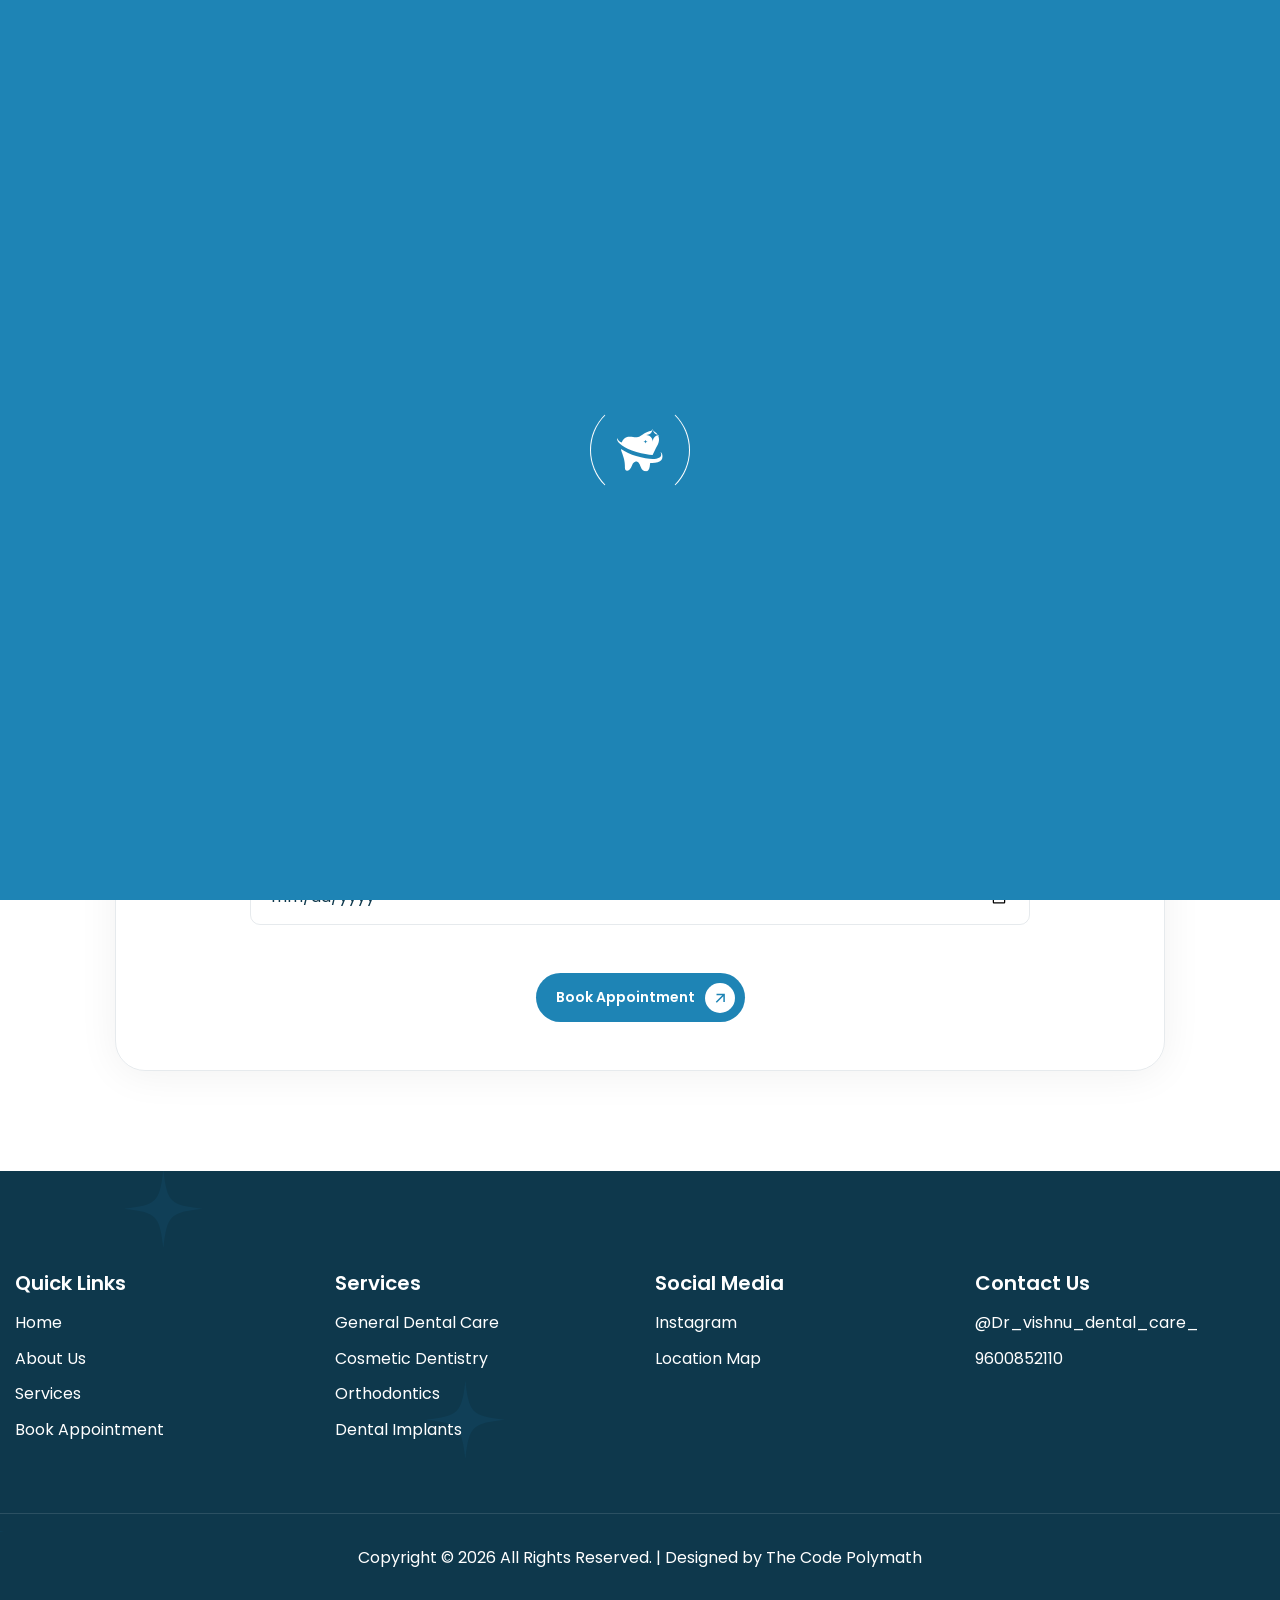
==== commit 09db8823: "update Updated the appointment page with new content and structure." ====
--- a/appointment.html
+++ b/appointment.html
@@ -53,7 +53,7 @@
             <nav class="navbar navbar-expand-lg">
                 <div class="container">
                     <!-- Logo Start -->
-                    <a class="navbar-brand" href="index-5.html">
+                    <a class="navbar-brand" href="index.html">
                         <img src="images/logo.png" alt="Logo">
                     </a>
                     <!-- Logo End -->
@@ -62,7 +62,7 @@
                     <div class="collapse navbar-collapse main-menu">
                         <div class="nav-menu-wrapper">
                             <ul class="navbar-nav mr-auto" id="menu">
-                                <li class="nav-item"><a class="nav-link" href="index-5.html">Home</a></li>
+                                <li class="nav-item"><a class="nav-link" href="index.html">Home</a></li>
                                 <li class="nav-item"><a class="nav-link" href="about.html">About Us</a></li>
                                 <li class="nav-item"><a class="nav-link" href="service.html">Services</a></li>
                                 <li class="nav-item"><a class="nav-link" href="gallery.html">Gallery</a></li>
@@ -94,7 +94,7 @@
                         <h1 class="text-anime-style-2" data-cursor="-opaque"><span>Make An</span> Appointment</h1>
                         <nav class="wow fadeInUp">
                             <ol class="breadcrumb">
-                                <li class="breadcrumb-item"><a href="index-5.html">home</a></li>
+                                <li class="breadcrumb-item"><a href="index.html">home</a></li>
                                 <li class="breadcrumb-item active" aria-current="page">Make An Appointment</li>
                             </ol>
                         </nav>
@@ -195,7 +195,7 @@
                     <div class="footer-links">
                         <h3>Quick Links</h3>
                         <ul>
-                            <li><a href="index-5.html">Home</a></li>
+                            <li><a href="index.html">Home</a></li>
                             <li><a href="about.html">About Us</a></li>
                             <li><a href="service.html">Services</a></li>
                             <li><a href="appointment.html">Book Appointment</a></li>
